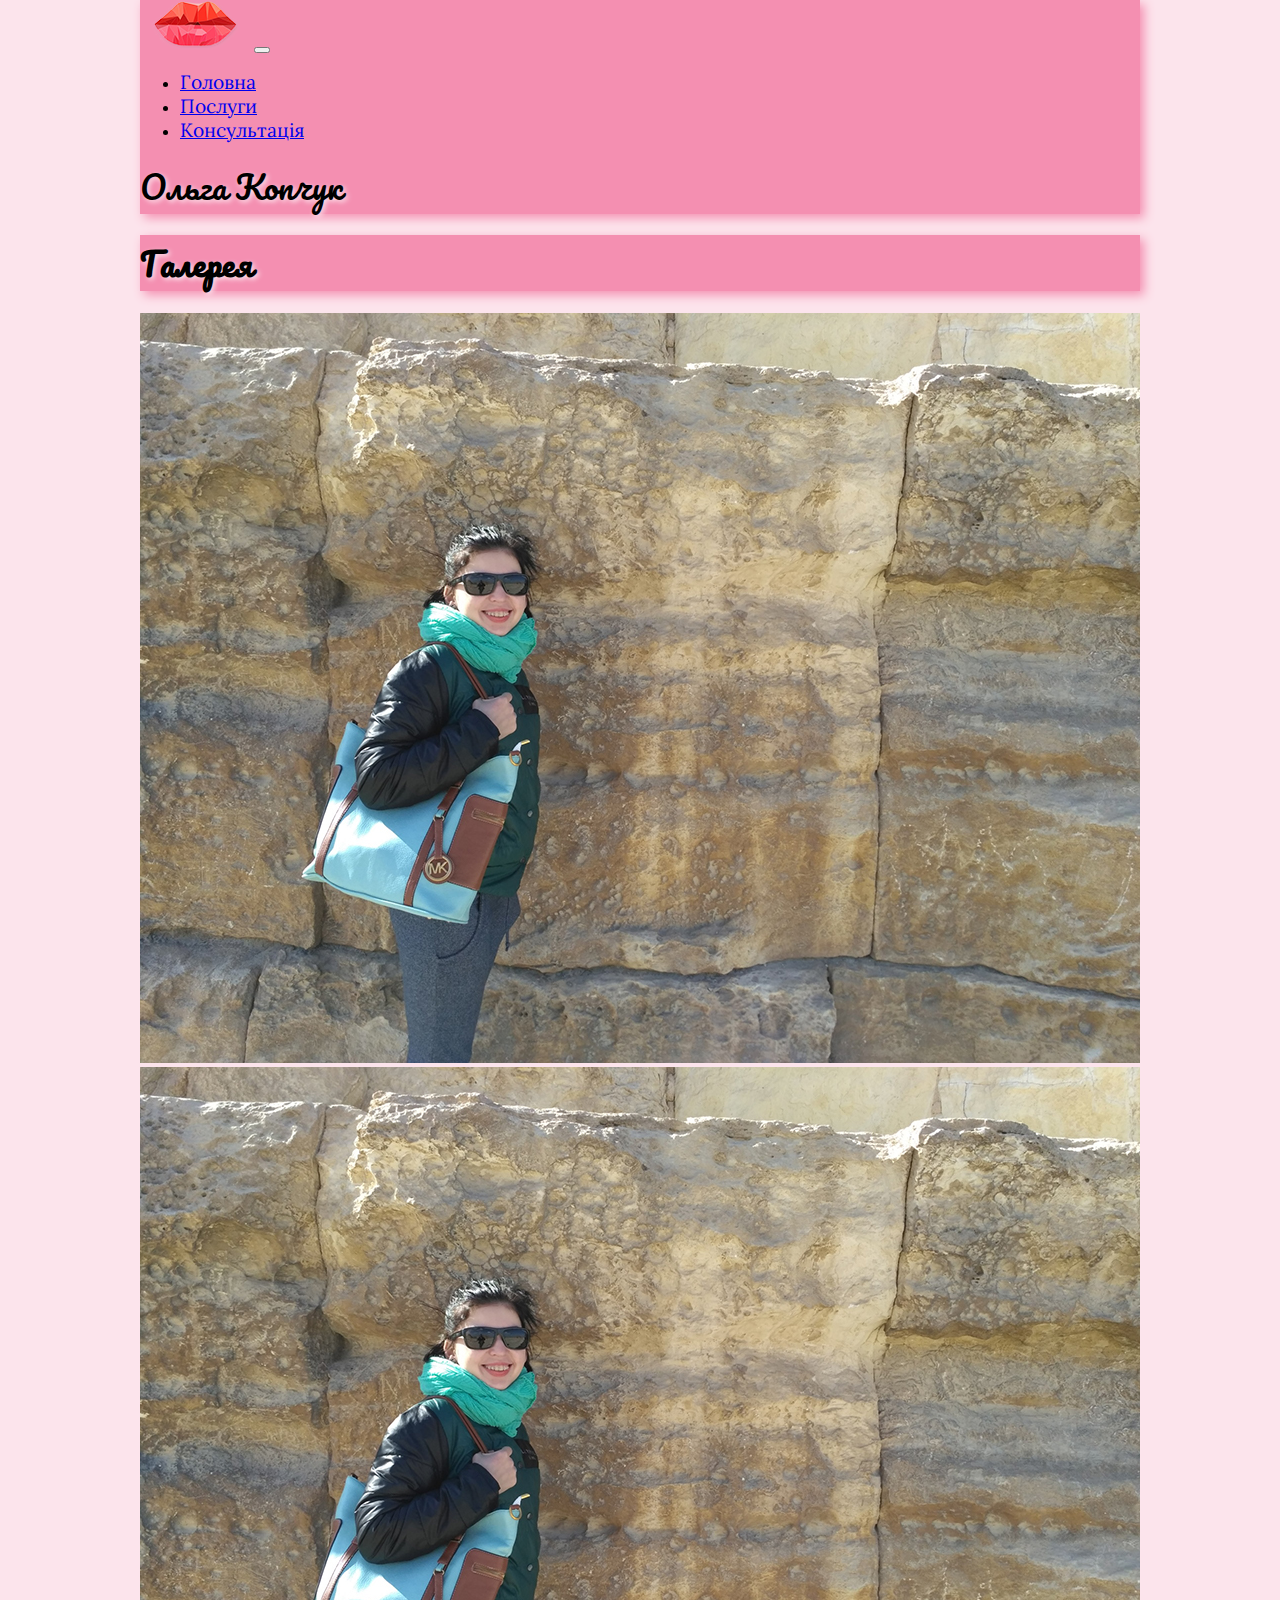
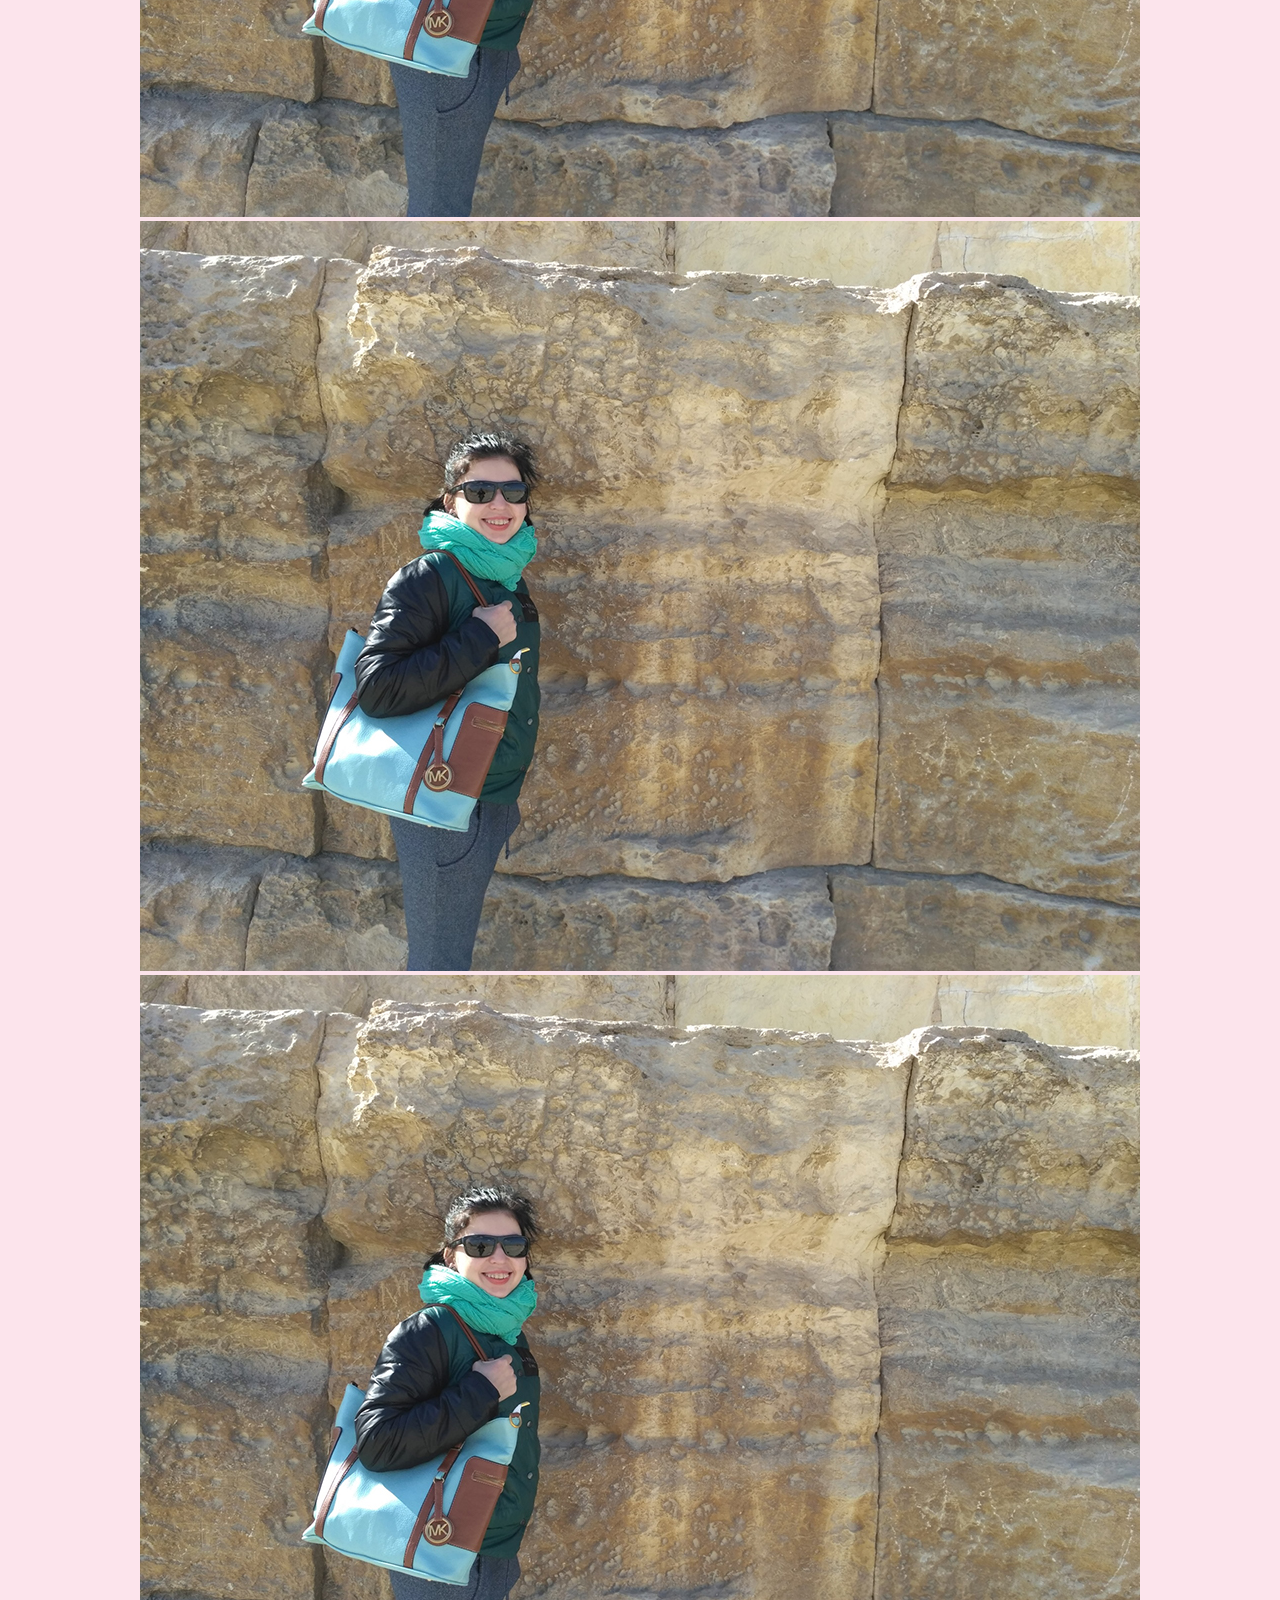
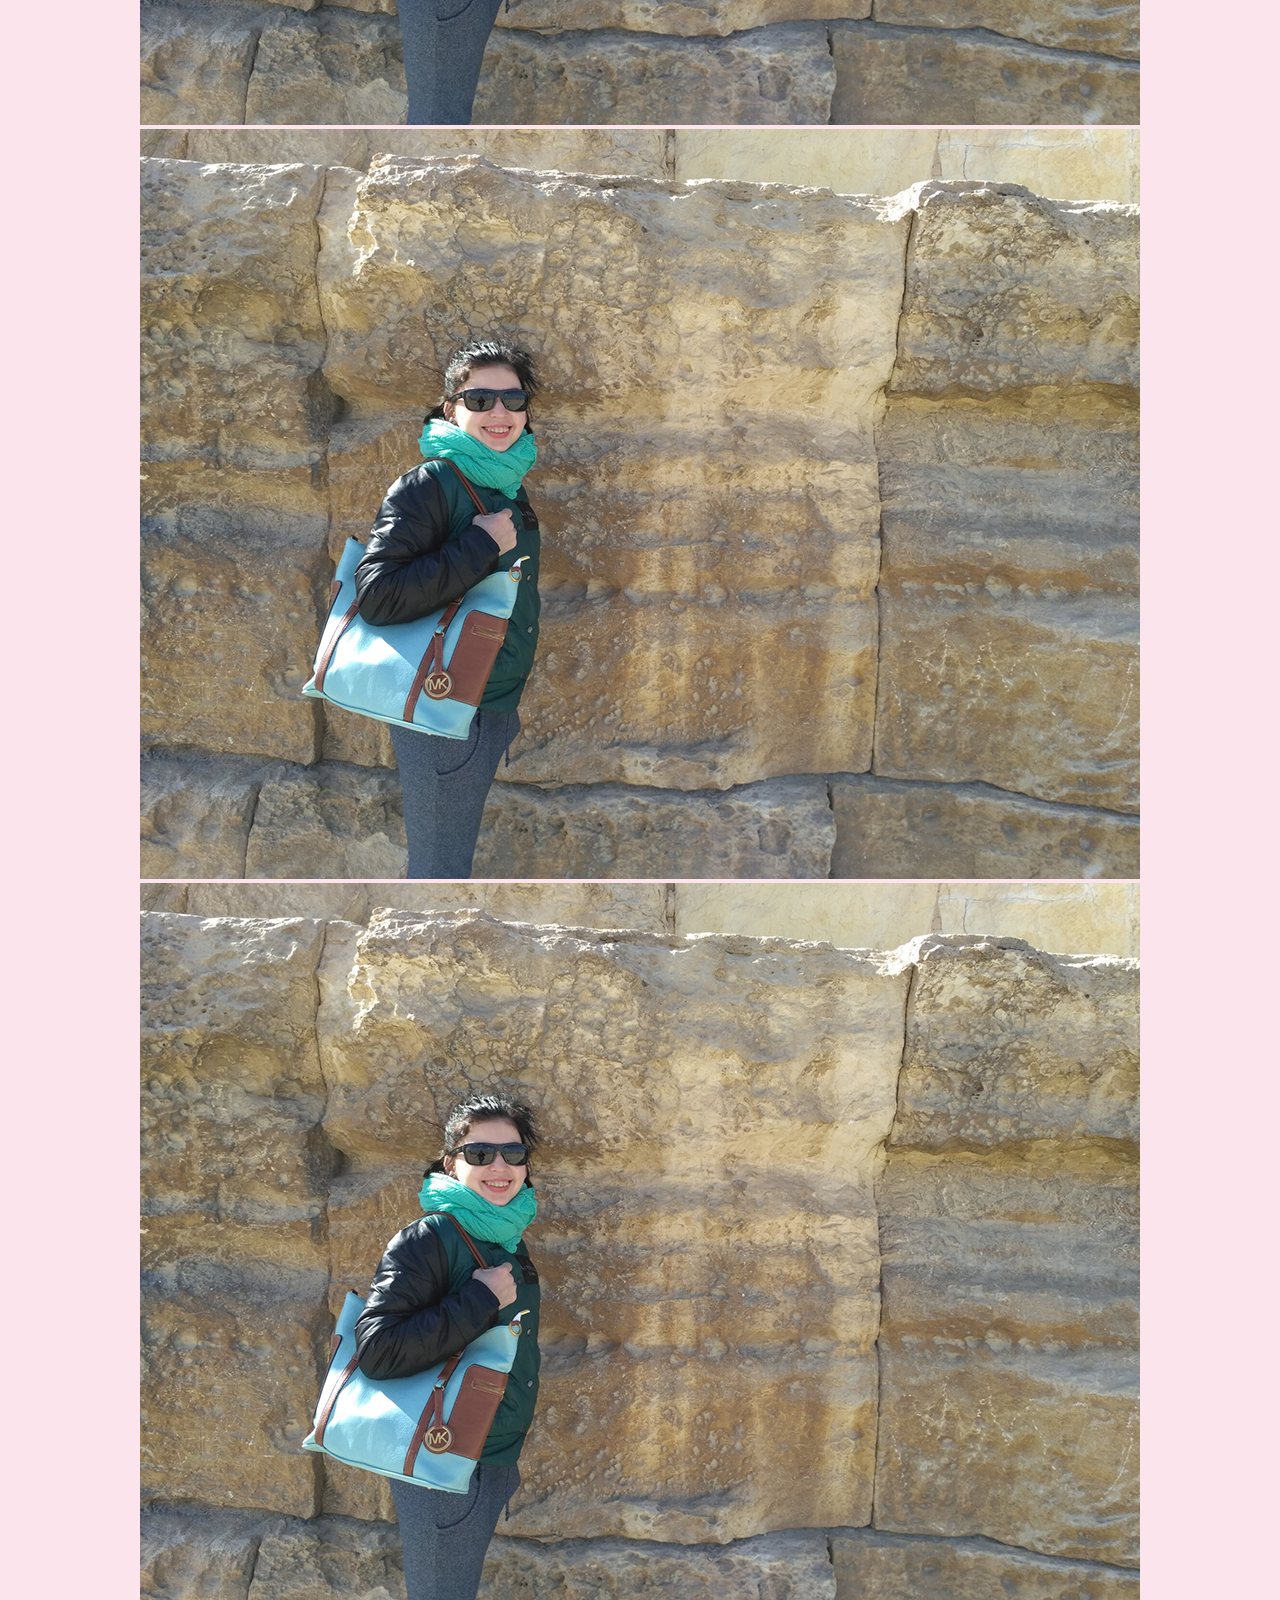
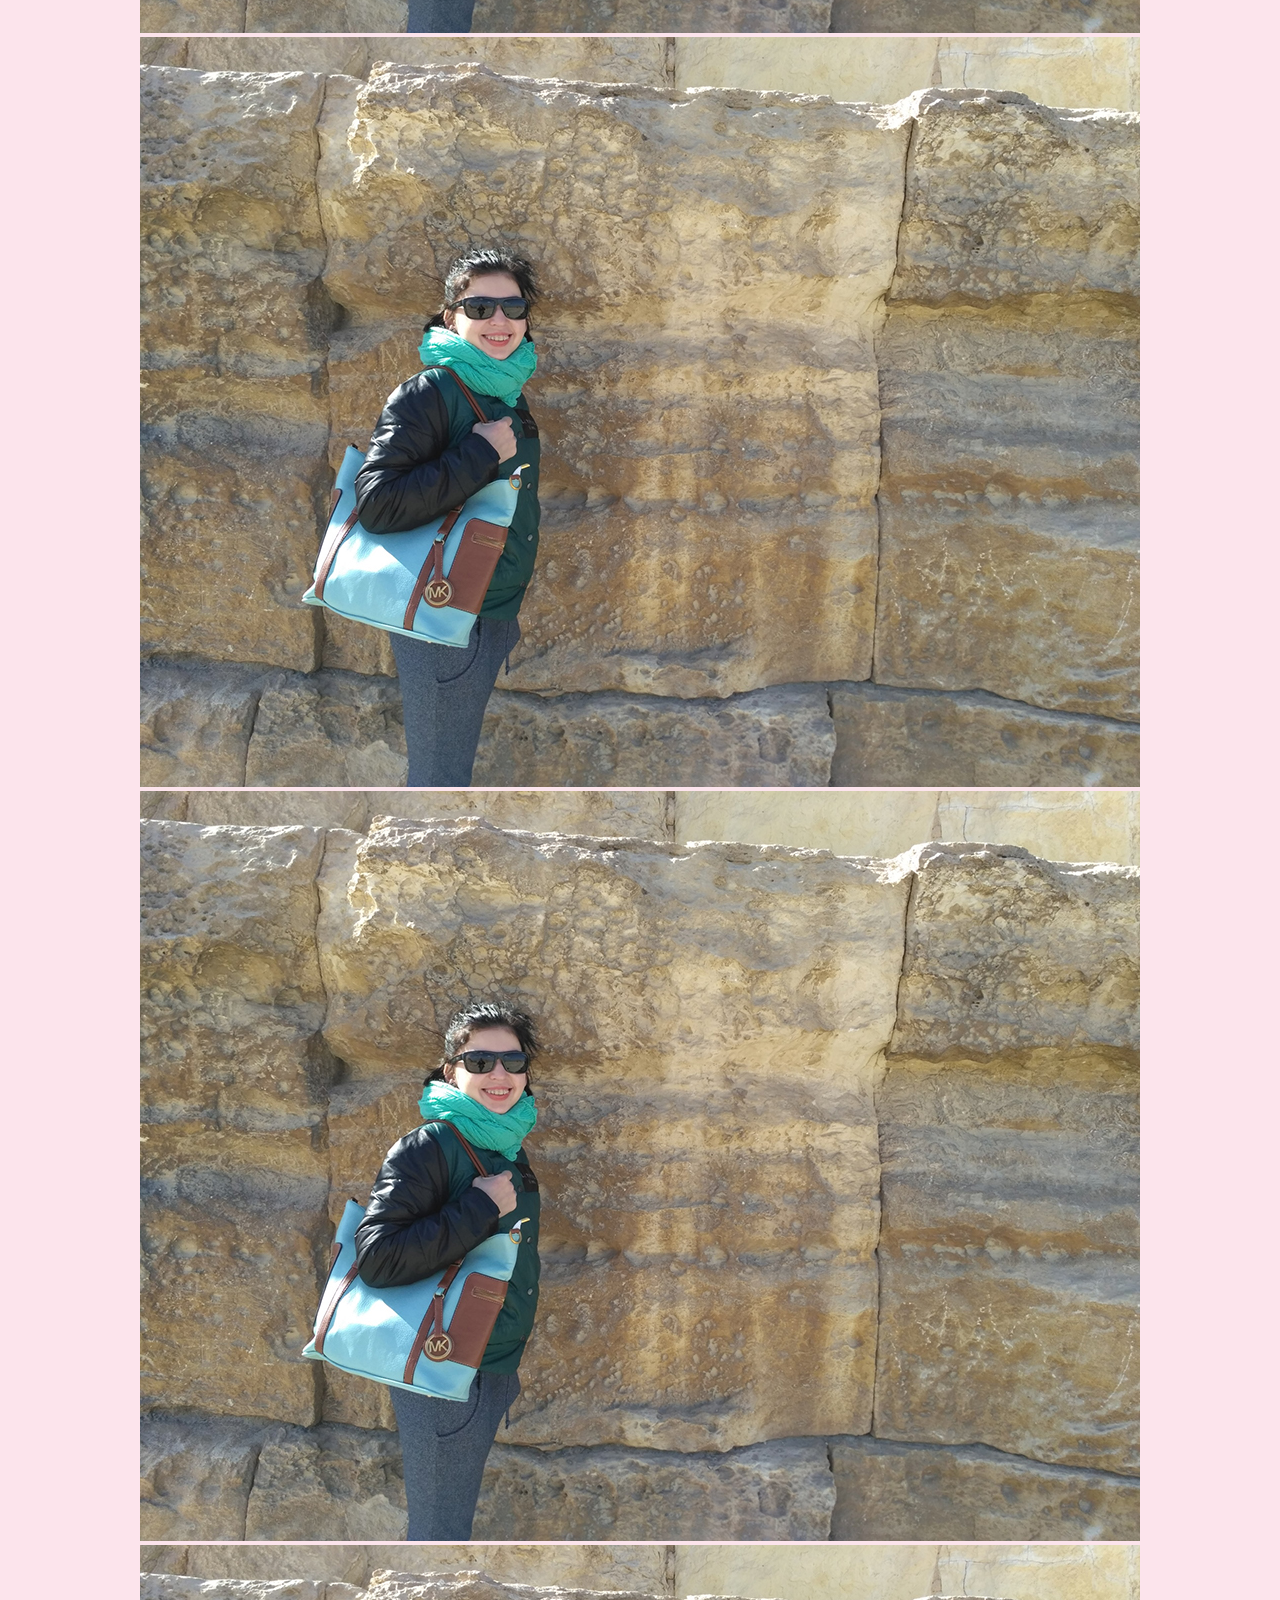
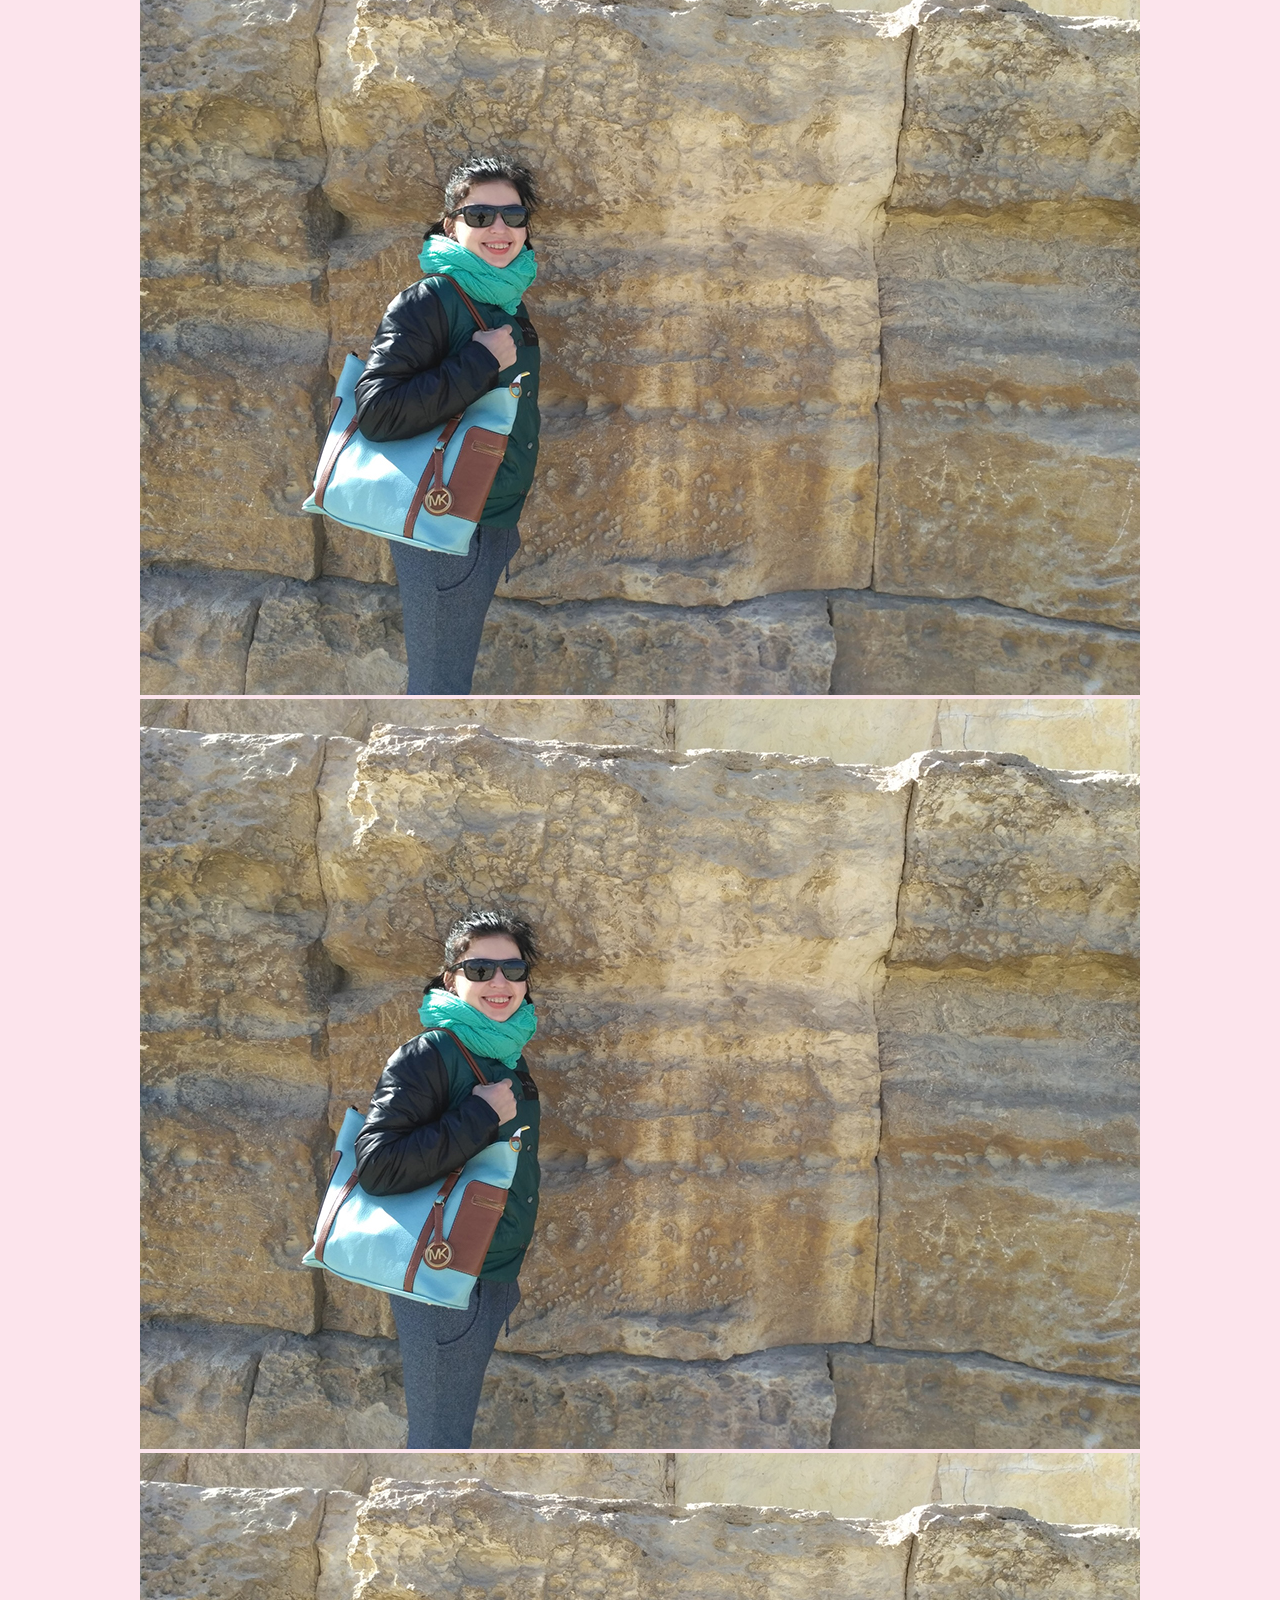
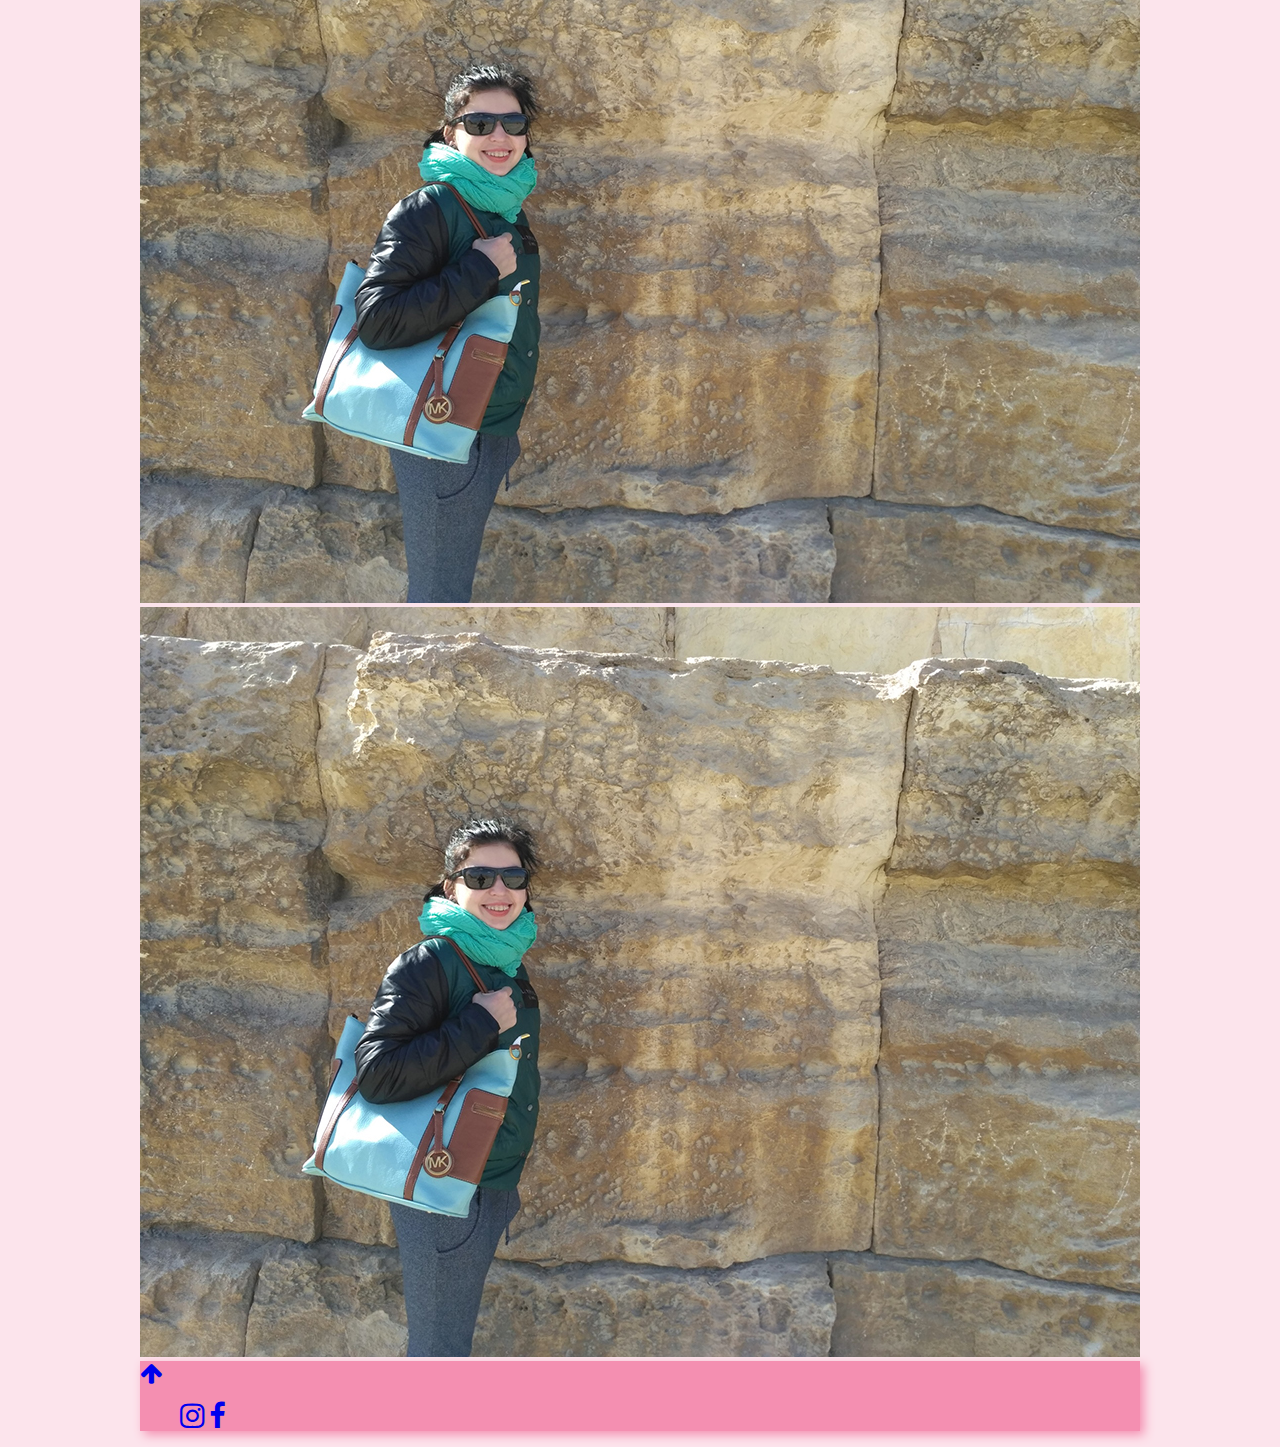
==== gallery.html @ 4ff9dbfe "gallery" ====
<!DOCTYPE html>
<html lang="uk">

<head>
    <meta charset="UTF-8">
    <meta name="viewport" content="width=device-width, initial-scale=1.0">
    <meta http-equiv="X-UA-Compatible" content="ie=edge">
    <link rel="stylesheet" href="font-awesome/css/font-awesome.min.css">
    <link rel="stylesheet" href="https://maxcdn.bootstrapcdn.com/bootstrap/4.0.0-beta.2/css/bootstrap.min.css" integrity="sha384-PsH8R72JQ3SOdhVi3uxftmaW6Vc51MKb0q5P2rRUpPvrszuE4W1povHYgTpBfshb" crossorigin="anonymous">
    <link rel="stylesheet" href="css/index.css" type="text/css" />
    <link rel="stylesheet" href="css/gallery.css" type="text/css" />
    <link href="https://fonts.googleapis.com/css?family=Lora" rel="stylesheet">
    <link href="https://fonts.googleapis.com/css?family=Pacifico" rel="stylesheet">
    <link rel="icon" href="favicon.png" type="image/x-icon">
    <link rel="shortcut icon" href="favicon.png" type="image/x-icon">

    <title>Ольга Копчук</title>
</head>

<body>
    <header class="container mb-4 p-0 ">
        <nav class="navbar navbar-expand-lg navbar-light  mx-1 bg-color rounded-bottom">
            <a class="navbar-brand" href="#"><img src="img/lips.png" alt="logo-lips"></a>
            <button class="navbar-toggler" type="button" data-toggle="collapse" data-target="#navbarText" aria-controls="navbarText" aria-expanded="false" aria-label="Toggle navigation">
    <span class="navbar-toggler-icon"></span>
  </button>
            <div class="collapse navbar-collapse" id="navbarText">
                <ul class="navbar-nav mr-auto">
                    <li class="nav-item">
                        <a class="nav-link" href="index.html">Голoвна<span class="sr-only">(current)</span></a>
                    </li>
                    <li class="nav-item">
                        <a class="nav-link" href="http://www.laserhouse.com.ua/lviv_pricenew">Послуги</a>
                    </li>
                    <li class="nav-item">
                        <a class="nav-link" href="index.html#form">Консультація</a>
                    </li>
                </ul>
                <span class="navbar-text">
     Ольга Копчук
    </span>
            </div>
        </nav>
    </header>

    
    <main class="container">

      <h1 class=" bg-color rounded d-block my-4 text-center  navbar-text">Галерея</h1>

      <div class="row text-center text-lg-left">

        <div class="col-lg-3 col-md-4 col-xs-6 bigger">
          <a href="#" class="d-block mb-4 h-100">
            <img class="img-fluid img-thumbnail" src="img/stone.jpg" alt="">
          </a>
        </div>
        <div class="col-lg-3 col-md-4 col-xs-6 bigger">
          <a href="#" class="d-block mb-4 h-100 ">
            <img class="img-fluid img-thumbnail" src="img/stone.jpg" alt="">
          </a>
        </div>
        <div class="col-lg-3 col-md-4 col-xs-6 bigger">
          <a href="#" class="d-block mb-4 h-100">
            <img class="img-fluid img-thumbnail" src="img/stone.jpg" alt="">
          </a>
        </div>
        <div class="col-lg-3 col-md-4 col-xs-6 bigger">
          <a href="#" class="d-block mb-4 h-100">
            <img class="img-fluid img-thumbnail" src="img/stone.jpg" alt="">
          </a>
        </div>
        <div class="col-lg-3 col-md-4 col-xs-6 bigger">
          <a href="#" class="d-block mb-4 h-100">
            <img class="img-fluid img-thumbnail" src="img/stone.jpg" alt="">
          </a>
        </div>
        <div class="col-lg-3 col-md-4 col-xs-6 bigger">
          <a href="#" class="d-block mb-4 h-100">
            <img class="img-fluid img-thumbnail" src="img/stone.jpg" alt="">
          </a>
        </div>
        <div class="col-lg-3 col-md-4 col-xs-6 bigger">
          <a href="#" class="d-block mb-4 h-100">
            <img class="img-fluid img-thumbnail" src="img/stone.jpg" alt="">
          </a>
        </div>
        <div class="col-lg-3 col-md-4 col-xs-6 bigger">
          <a href="#" class="d-block mb-4 h-100">
            <img class="img-fluid img-thumbnail" src="img/stone.jpg" alt="">
          </a>
        </div>
        <div class="col-lg-3 col-md-4 col-xs-6 bigger">
          <a href="#" class="d-block mb-4 h-100">
            <img class="img-fluid img-thumbnail" src="img/stone.jpg" alt="">
          </a>
        </div>
        <div class="col-lg-3 col-md-4 col-xs-6 bigger">
          <a href="#" class="d-block mb-4 h-100">
            <img class="img-fluid img-thumbnail" src="img/stone.jpg" alt="">
          </a>
        </div>
        <div class="col-lg-3 col-md-4 col-xs-6 bigger">
          <a href="#" class="d-block mb-4 h-100">
            <img class="img-fluid img-thumbnail" src="img/stone.jpg" alt="">
          </a>
        </div>
        <div class="col-lg-3 col-md-4 col-xs-6 bigger">
          <a href="#" class="d-block mb-4 h-100">
            <img class="img-fluid img-thumbnail" src="img/stone.jpg" alt="">
          </a>
        </div>
      </div>

    </main>
    

    <!--Дно-->
    <footer class="container mt-4 p-0">
        <nav class=" mx-1 navbar navbar-expand-lg navbar-light bg-color d-flex justify-content-between align-items-center rounded-top">
            <div class="ddddd">
                <a class="navbar-brand" href="#"><i class="fa fa-arrow-up" aria-hidden="true"></i></a>
            </div>
            <div class="navbar-nav ddddd">
                <ul class=" d-inline">
                    <li class="nav-item">
                        <a class="nav-link" href="https://publicsta.com/p/oliakopchuk/1082922307/"><i class="fa fa-instagram" aria-hidden="true"></i></a>
                    </li>
                    <li class="nav-item ">
                        <a class="nav-link" href="https://www.facebook.com/search/top/?q=%D0%BA%D0%BE%D0%BF%D1%87%D1%83%D0%BA"><i class="fa fa-facebook" aria-hidden="true"></i></a>
                    </li>
                </ul>
            </div>
        </nav>
    </footer>

    <script src="https://code.jquery.com/jquery-3.2.1.min.js" integrity="sha256-hwg4gsxgFZhOsEEamdOYGBf13FyQuiTwlAQgxVSNgt4=" crossorigin="anonymous"></script>
    <script src="js/contact-form.js"></script>
    <script src="https://cdnjs.cloudflare.com/ajax/libs/popper.js/1.12.3/umd/popper.min.js" integrity="sha384-vFJXuSJphROIrBnz7yo7oB41mKfc8JzQZiCq4NCceLEaO4IHwicKwpJf9c9IpFgh" crossorigin="anonymous"></script>
    <script src="https://maxcdn.bootstrapcdn.com/bootstrap/4.0.0-beta.2/js/bootstrap.min.js" integrity="sha384-alpBpkh1PFOepccYVYDB4do5UnbKysX5WZXm3XxPqe5iKTfUKjNkCk9SaVuEZflJ" crossorigin="anonymous"></script>
</body>

</html>
---- css/index.css ----
html,
body {
    max-width: 1000px;
    margin:0 auto;
    font-family: 'Lora', serif;
    background-color: #fce4ec;
}

.navbar-text {
    font-family: 'Pacifico', cursive;
    text-shadow: 2px 2px 5px #fce4ec;
    font-size: 2em;

}

.navbar-light .navbar-nav .nav-link {
    font-size: 1.2em;
}

.bg-color {
    background-color: #f48fb1;
    box-shadow: 4px 4px 10px #f48fb1;
}
.card{
    width: 18rem;
}

.align-grafik {
    text-align: center;
}


.fa {
    font-size: 1.5em;

}

.margin {
    margin-top: 40px;
}

.btn-primary {
    background-color: #d81b60;
    border-color: #880e4f;
}

.btn-primary:hover {
    background-color: #e91e63;
    border-color: #e91e63;
}

.btn-primary:focus {
    background-color: #b0120a;
    border-color: #b0120a;
    box-shadow: 4px 4px 10px #b0120a;
}

.btn-primary:not([disabled]):not(.disabled).active,
.btn-primary:not([disabled]):not(.disabled):active,
.show>.btn-primary.dropdown-toggle {
    background-color: #b0120a;
    border-color: #b0120a;
    box-shadow: 4px 4px 2px #b0120a;
}

.table-dark {
    color: black;
    background-color: #f48fb1;
    height: 20%;
}

.table-dark td,
.table-dark th {
    border-bottom: 1px solid white;
    
}

.table-dark thead th {
    border-bottom: 1px solid white;
    border-top: none;
}
.close{
    display:none;
}
#error-dialog-close{
    color: red;
    text-shadow: 12px 12px 10px pink;
}
#thank-dialog-close{
    color:green;
    text-shadow: 12px 12px 10px pink;}

.ddddd li{
    display: inline-block;
    margin:0 auto;
}
---- css/gallery.css ----
.bigger:active{
    min-width: 50rem;
    min-height: 50rem;
    z-index: 213123;
    position: absolute;
    transform: translate(10%, -10%);
    
}
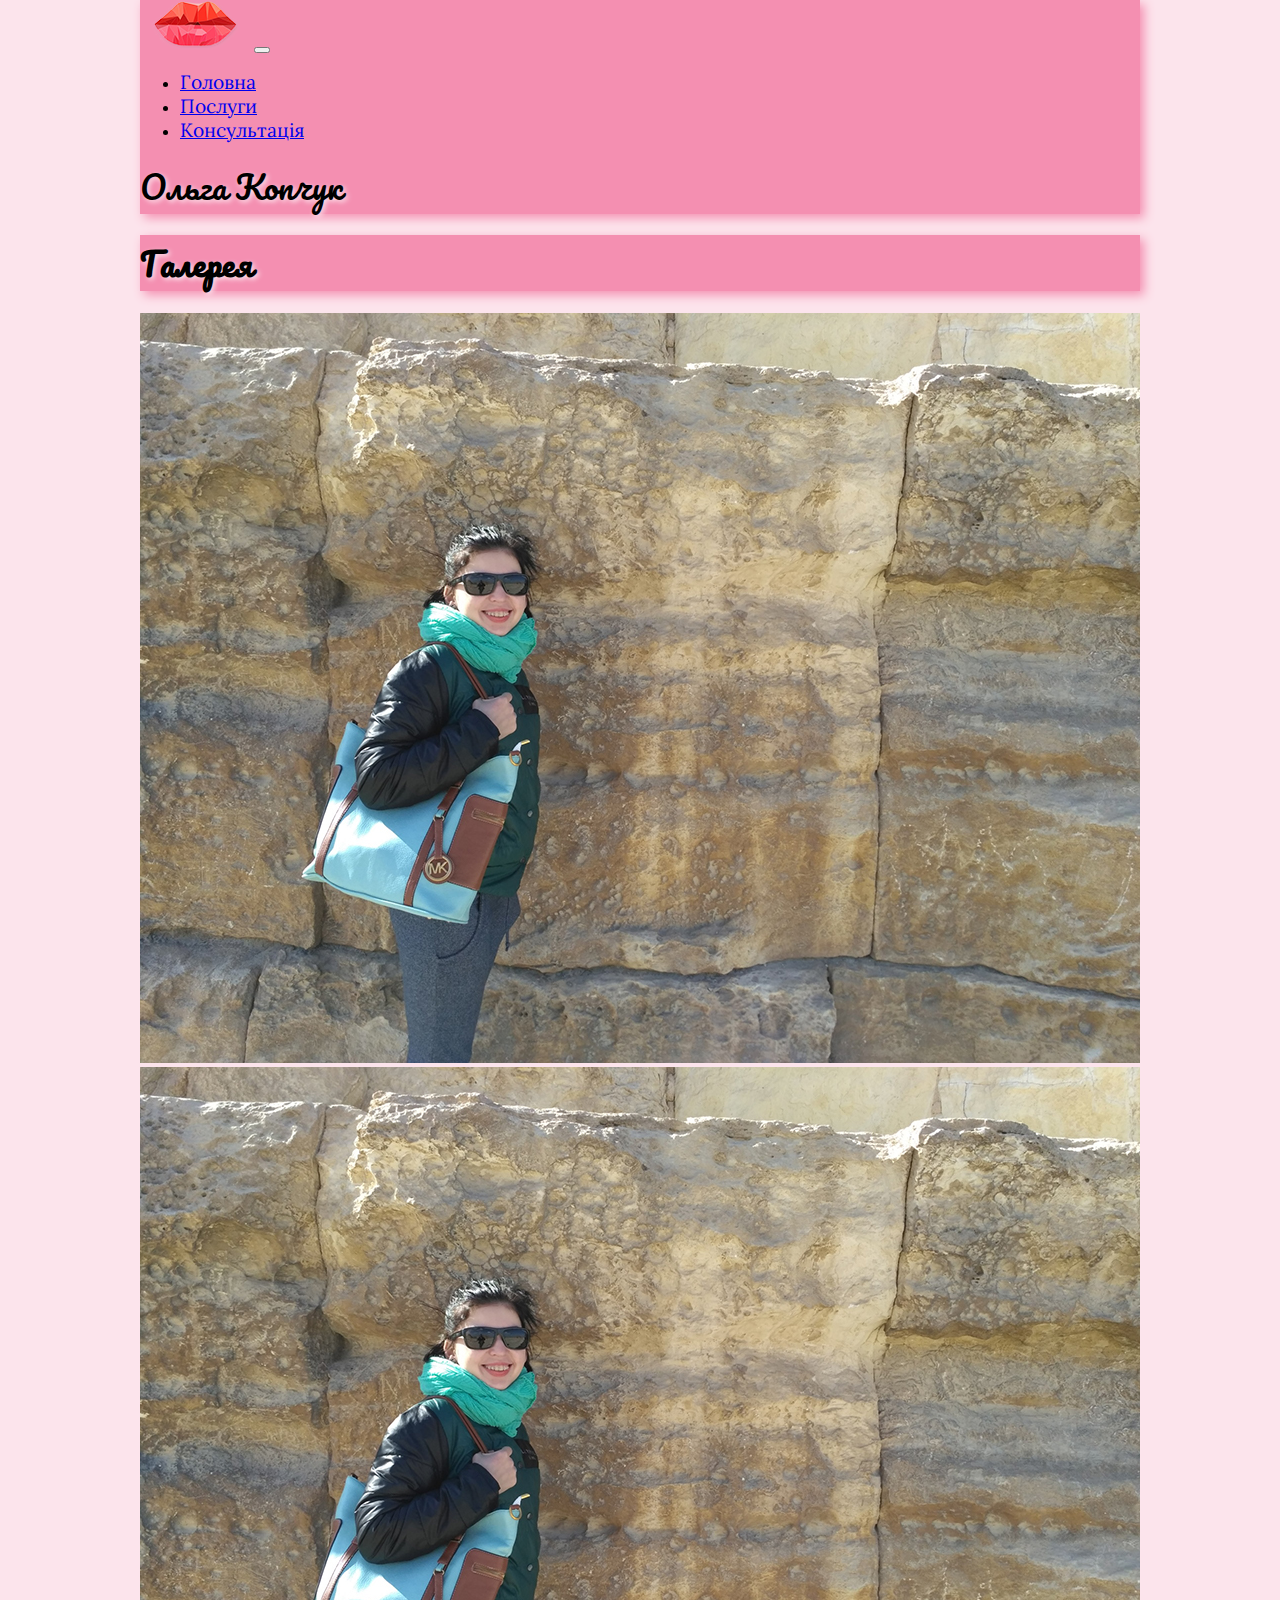
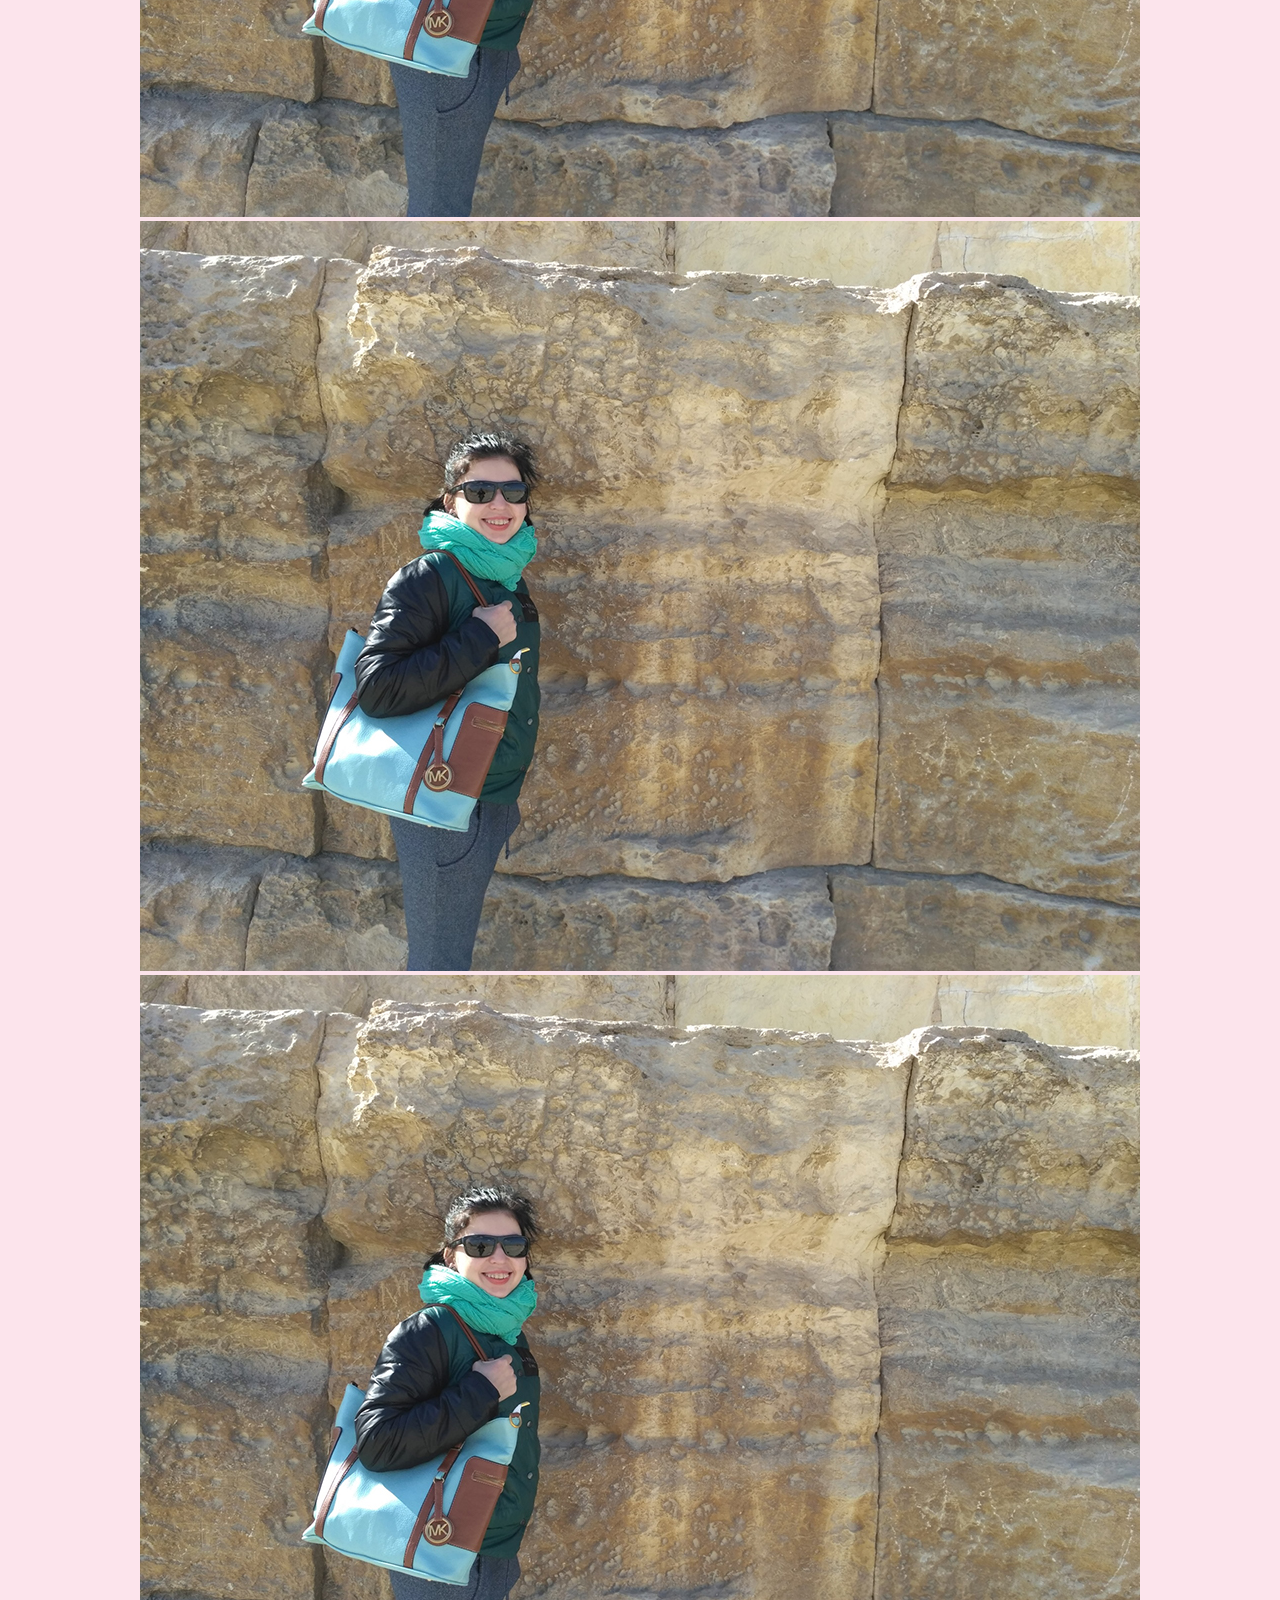
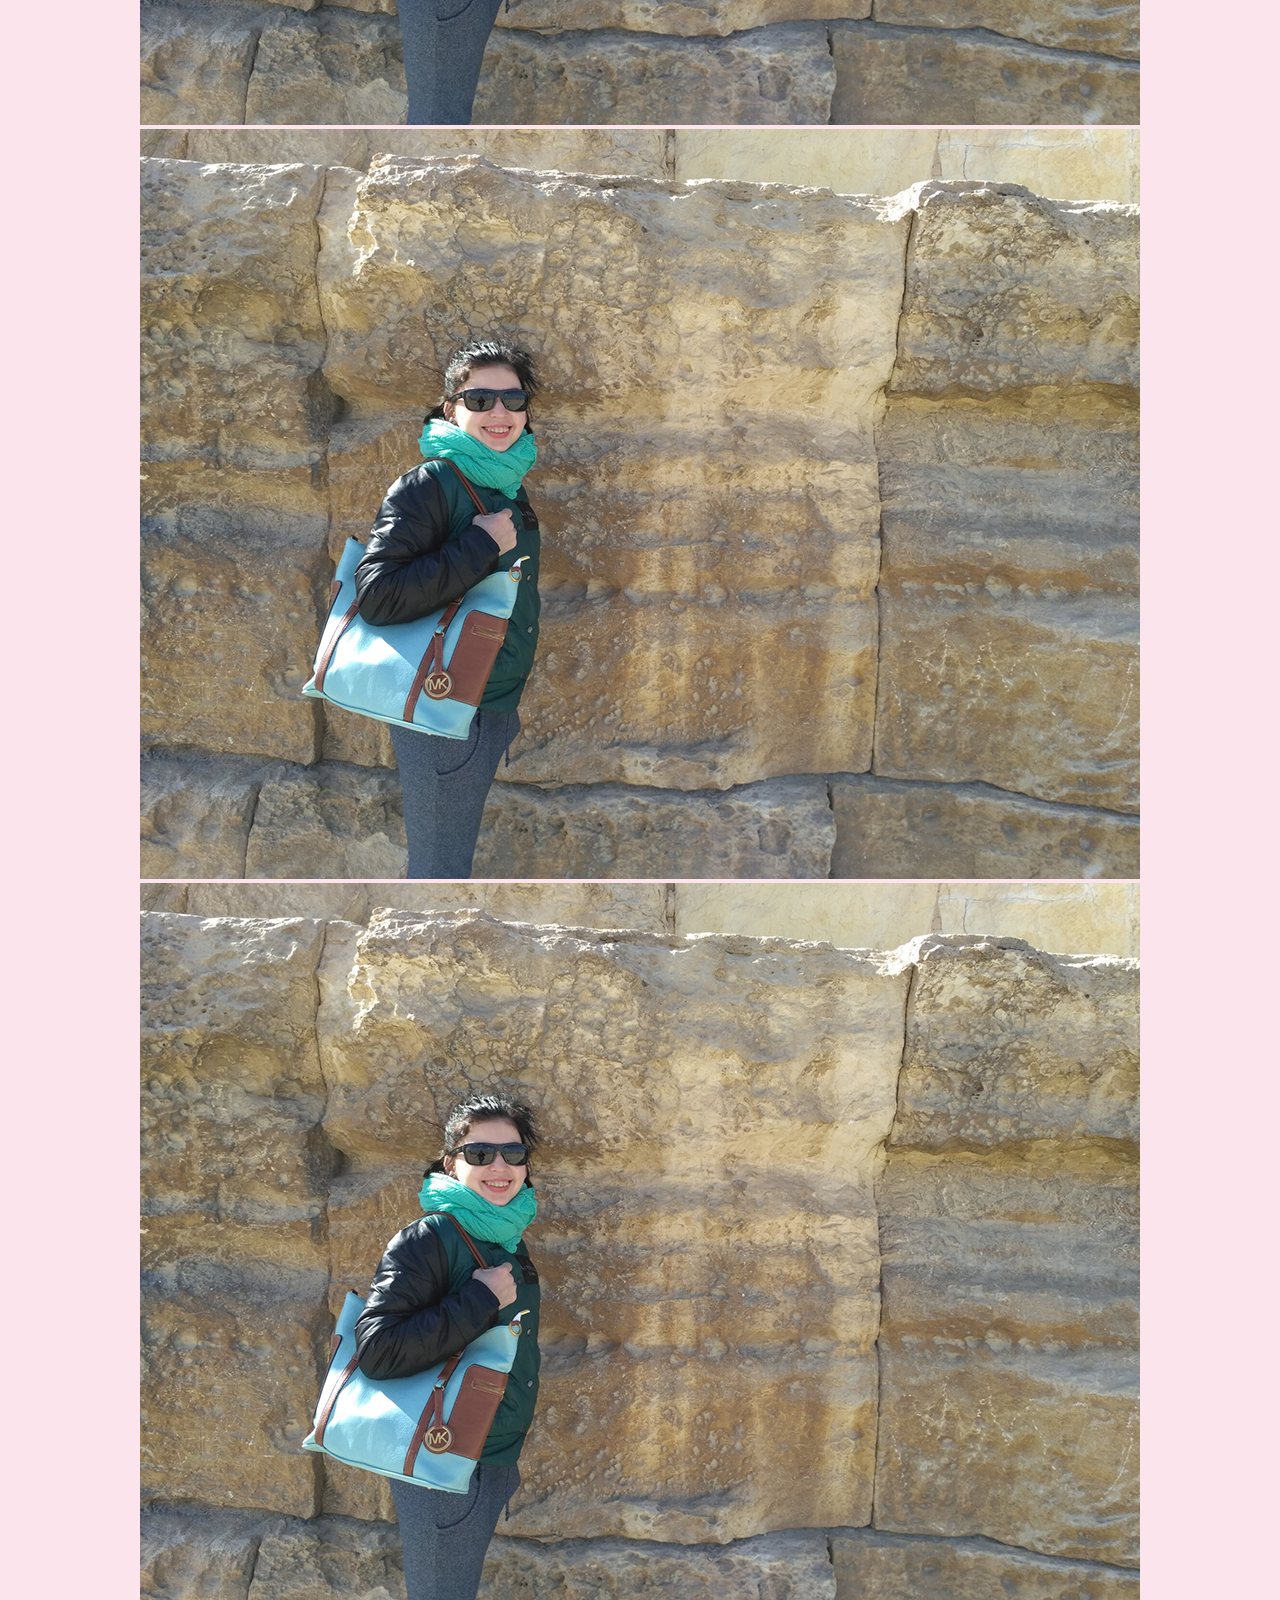
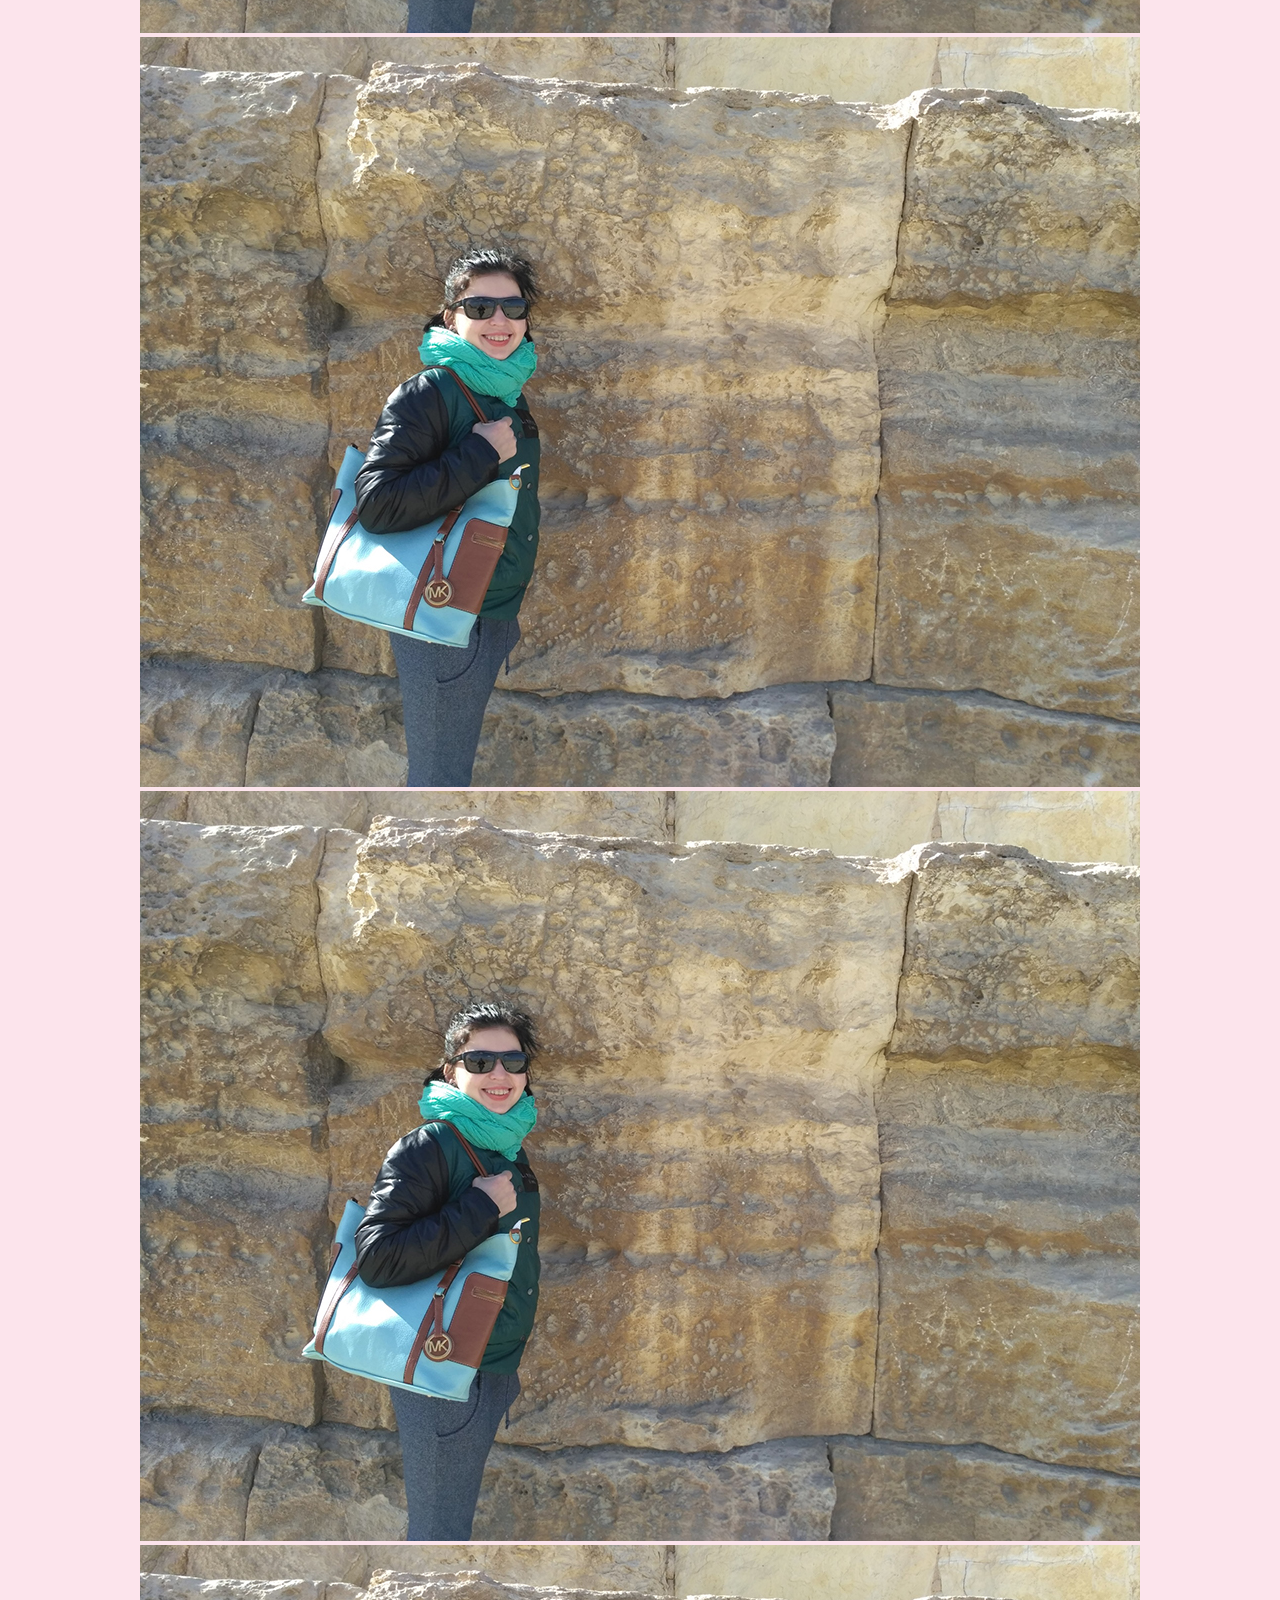
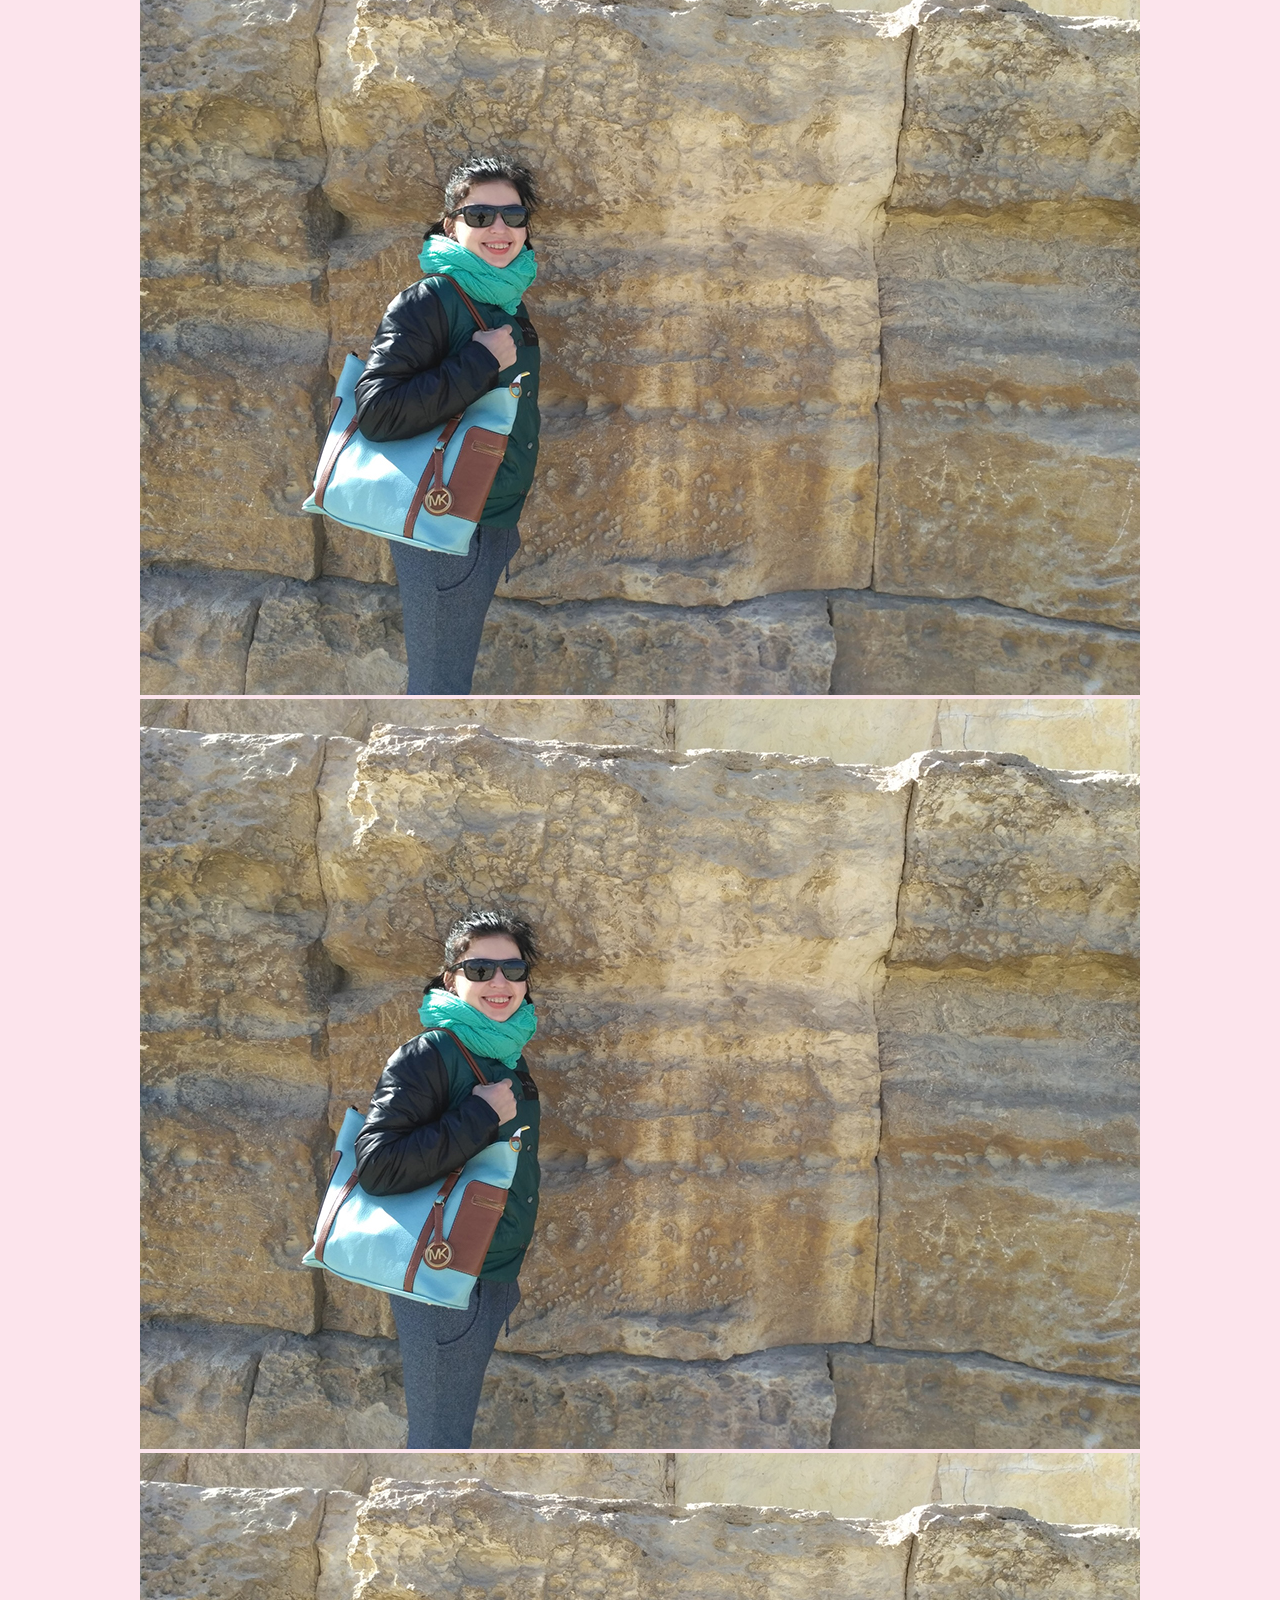
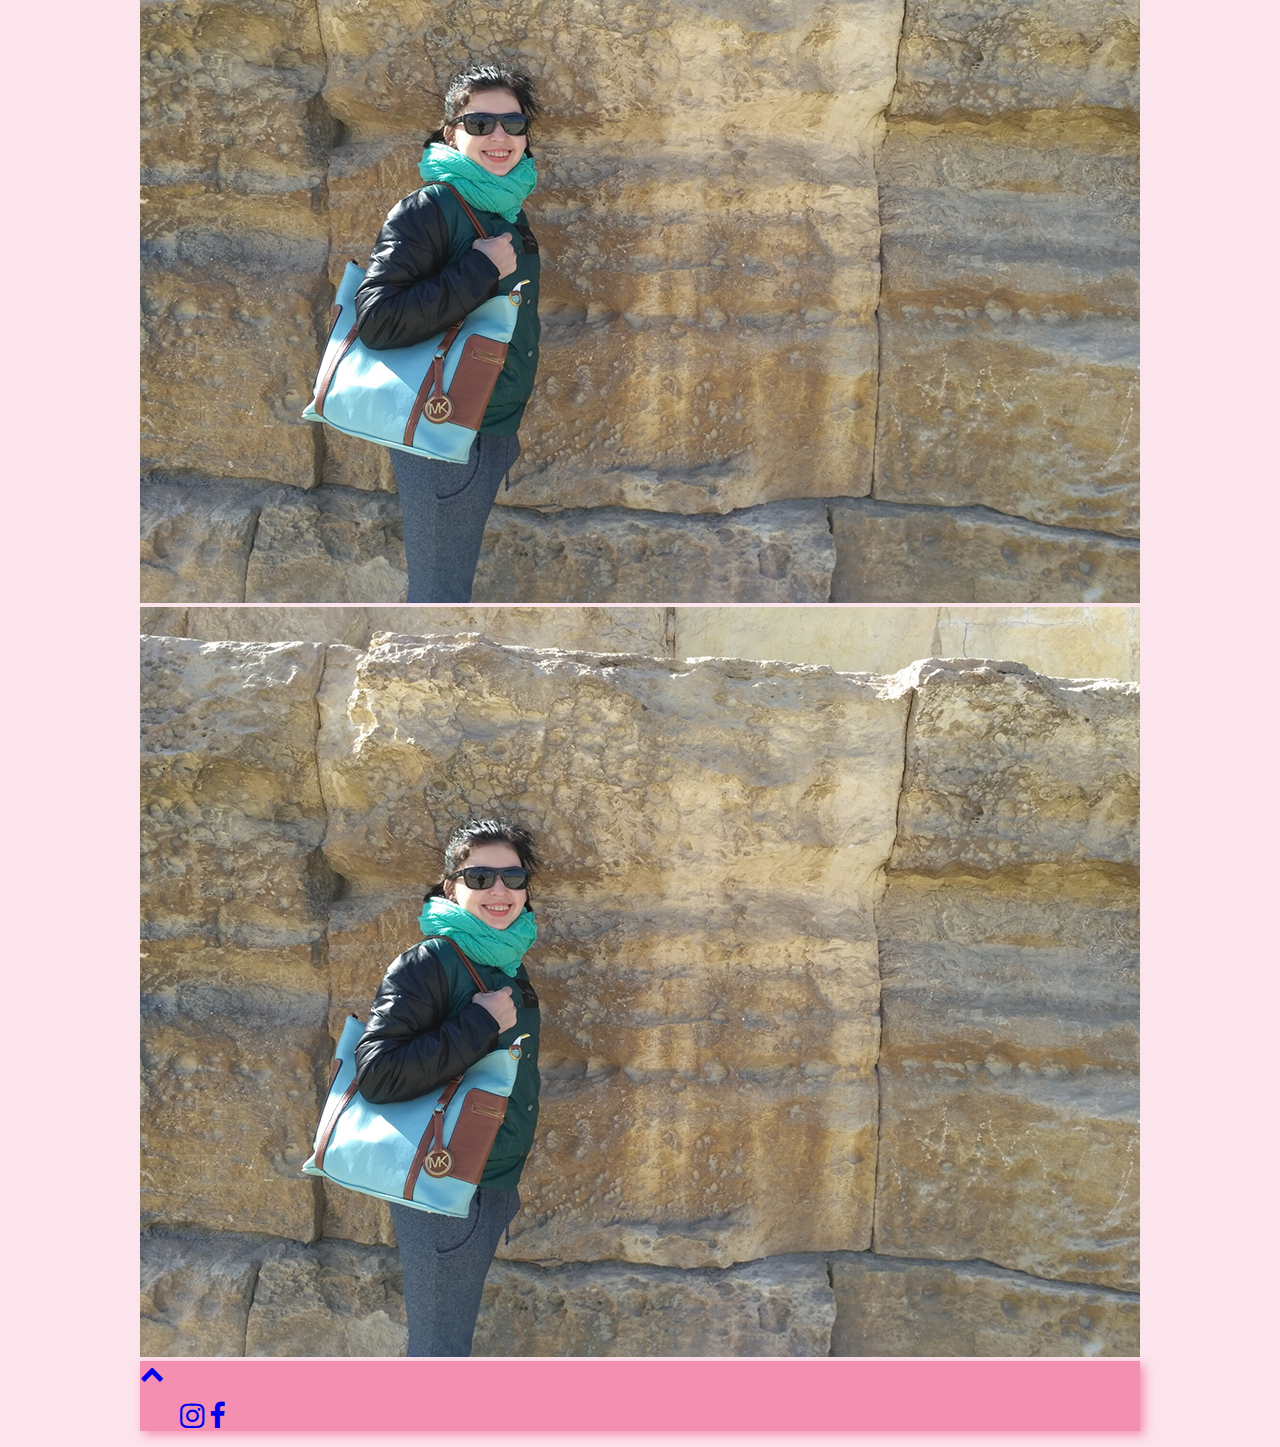
==== commit 67ce26c3: "Initial" ====
--- a/gallery.html
+++ b/gallery.html
@@ -119,7 +119,7 @@
     <footer class="container mt-4 p-0">
         <nav class=" mx-1 navbar navbar-expand-lg navbar-light bg-color d-flex justify-content-between align-items-center rounded-top">
             <div class="ddddd">
-                <a class="navbar-brand" href="#"><i class="fa fa-arrow-up" aria-hidden="true"></i></a>
+                <a class="navbar-brand" href="#"><i class="fa fa-chevron-up" aria-hidden="true"></i></i></a>
             </div>
             <div class="navbar-nav ddddd">
                 <ul class=" d-inline">
--- a/css/index.css
+++ b/css/index.css
@@ -93,4 +93,9 @@
 .ddddd li{
     display: inline-block;
     margin:0 auto;
+}
+
+#textb{
+    font-size: 2rem;
+    
 }--- a/css/gallery.css
+++ b/css/gallery.css
@@ -5,4 +5,4 @@
     position: absolute;
     transform: translate(10%, -10%);
     
-}+}
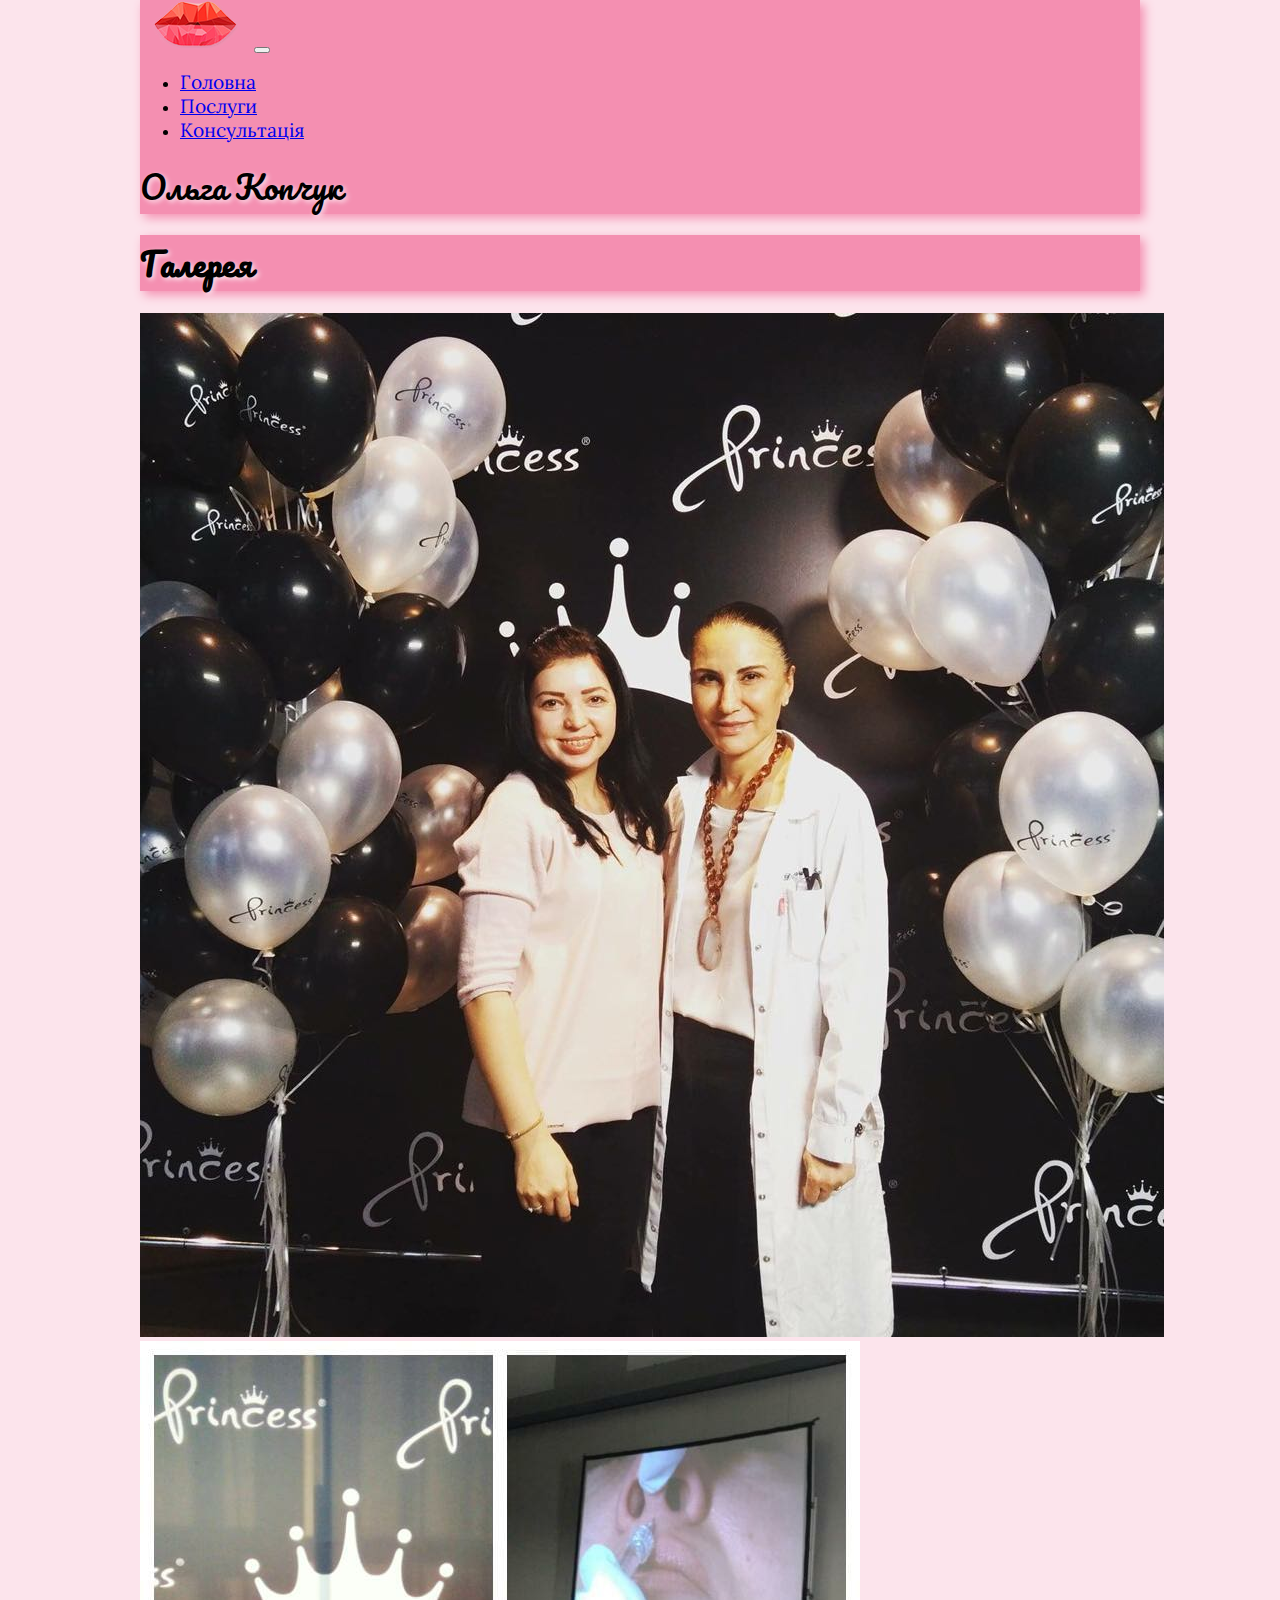
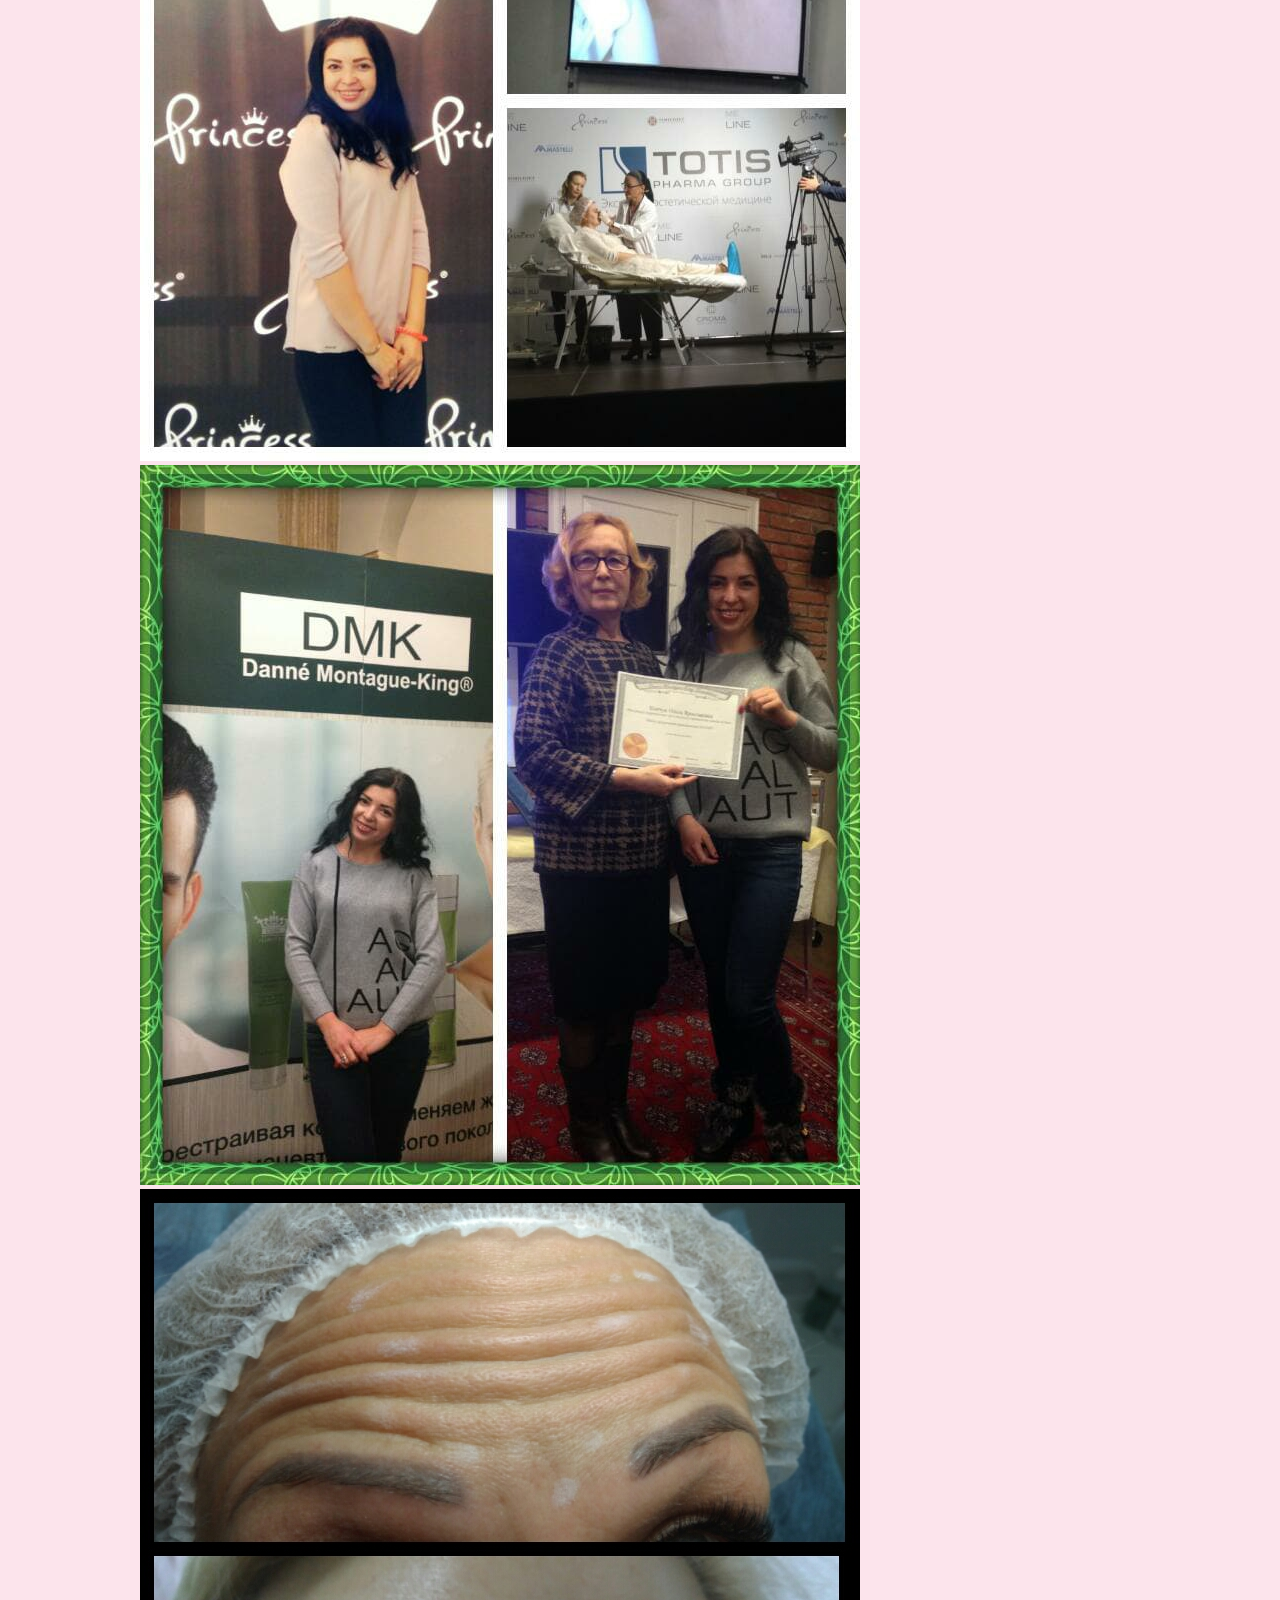
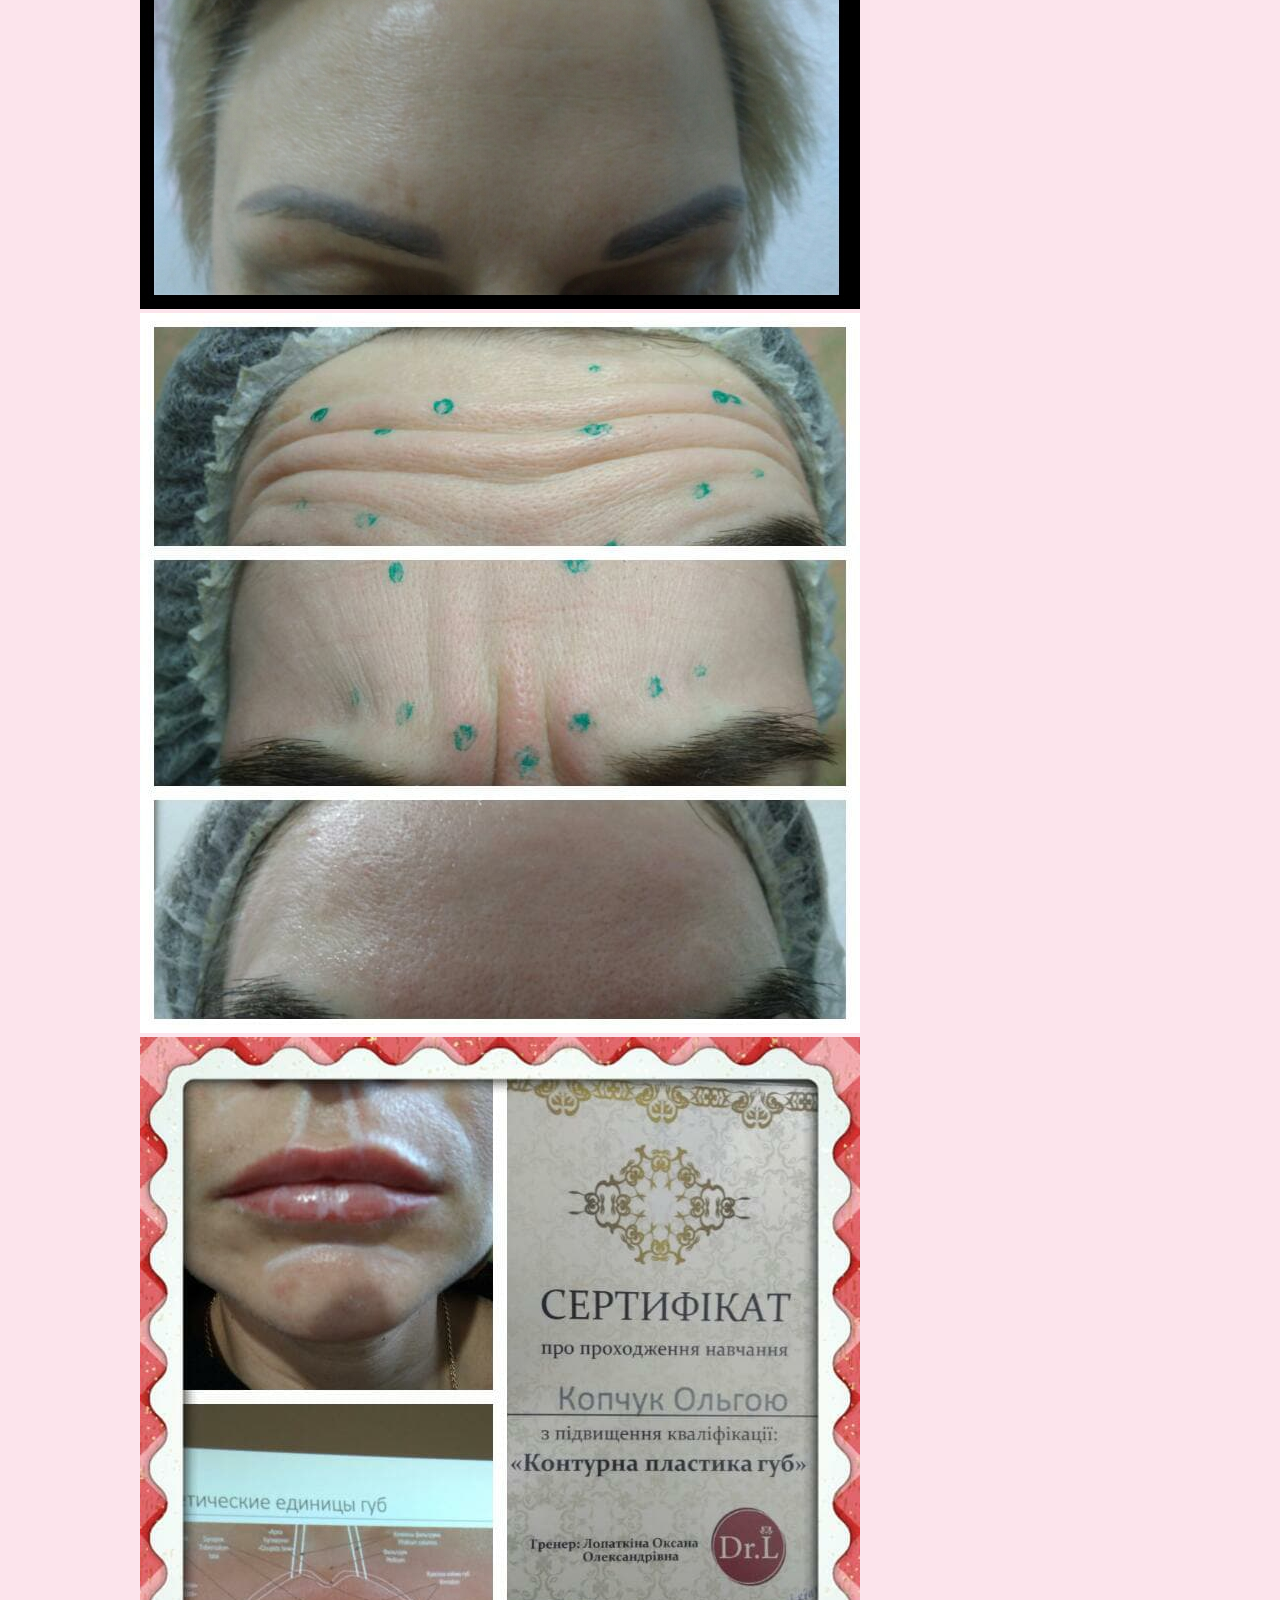
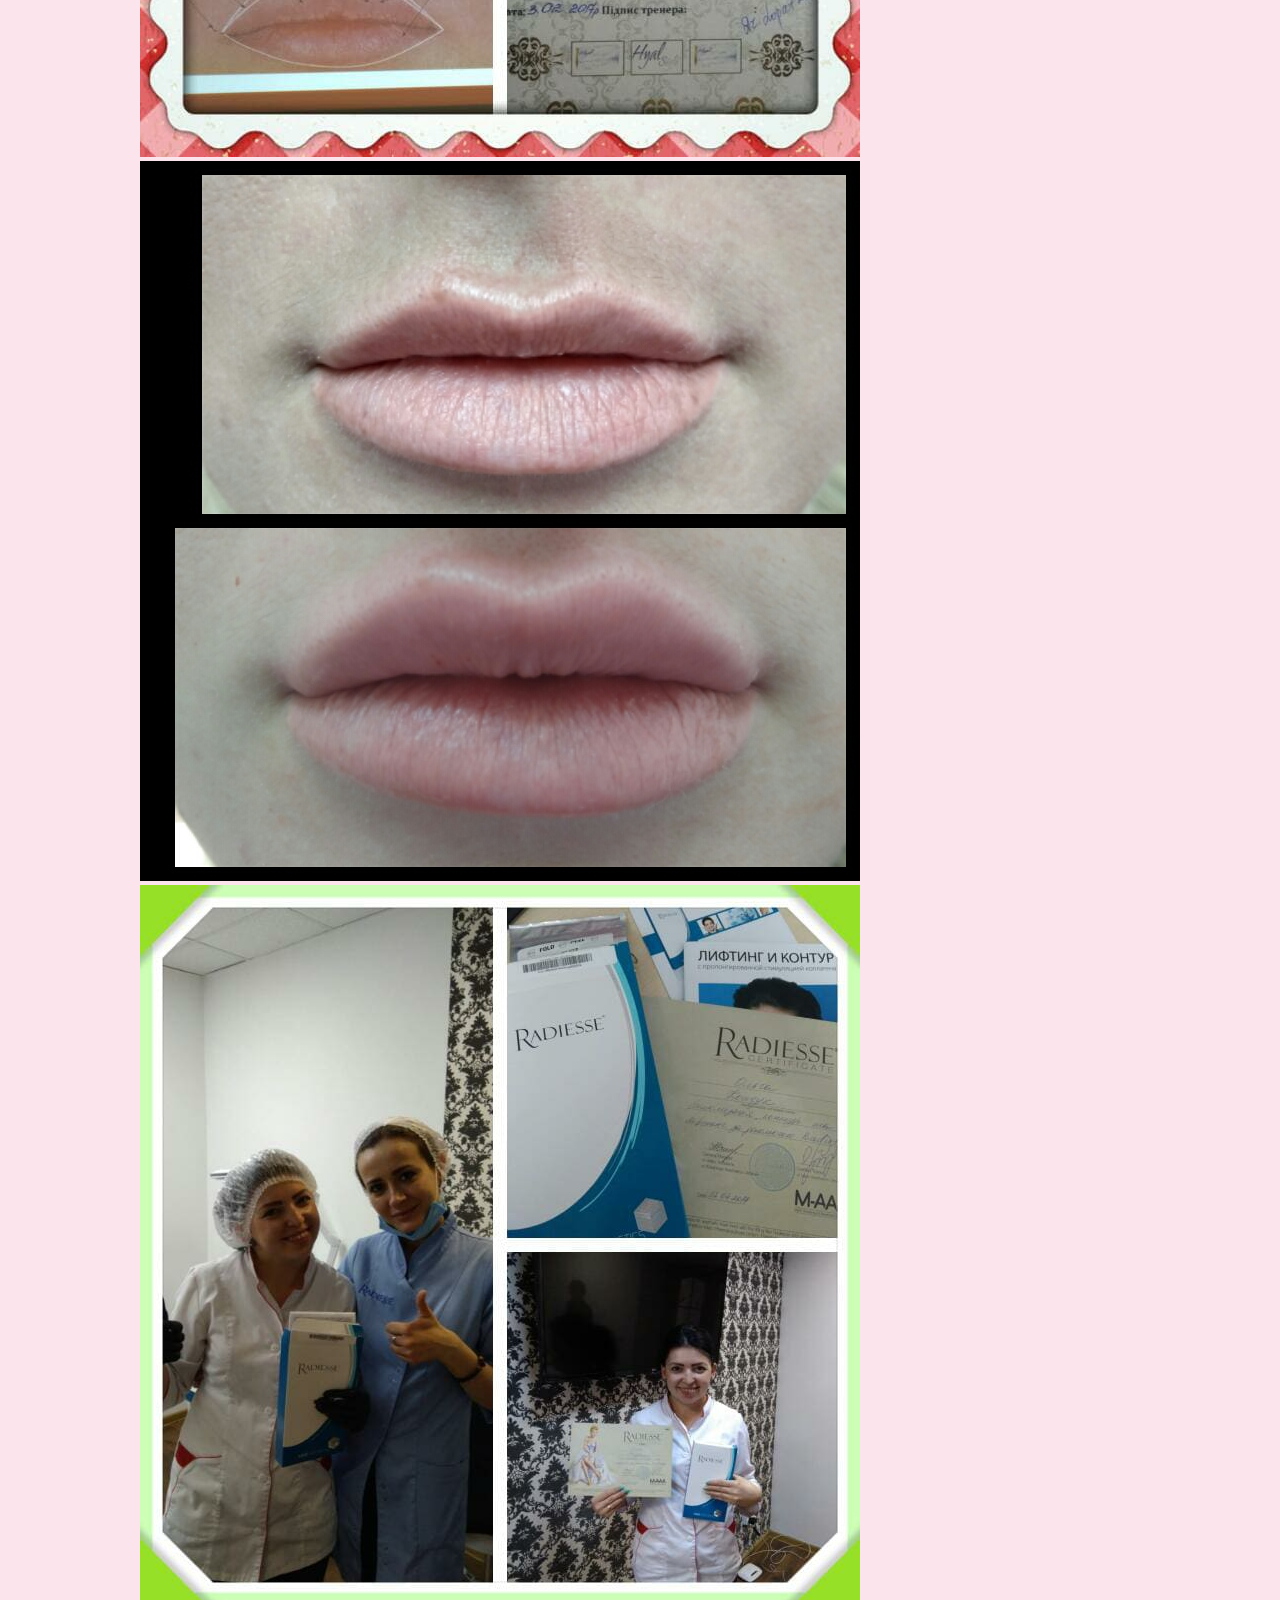
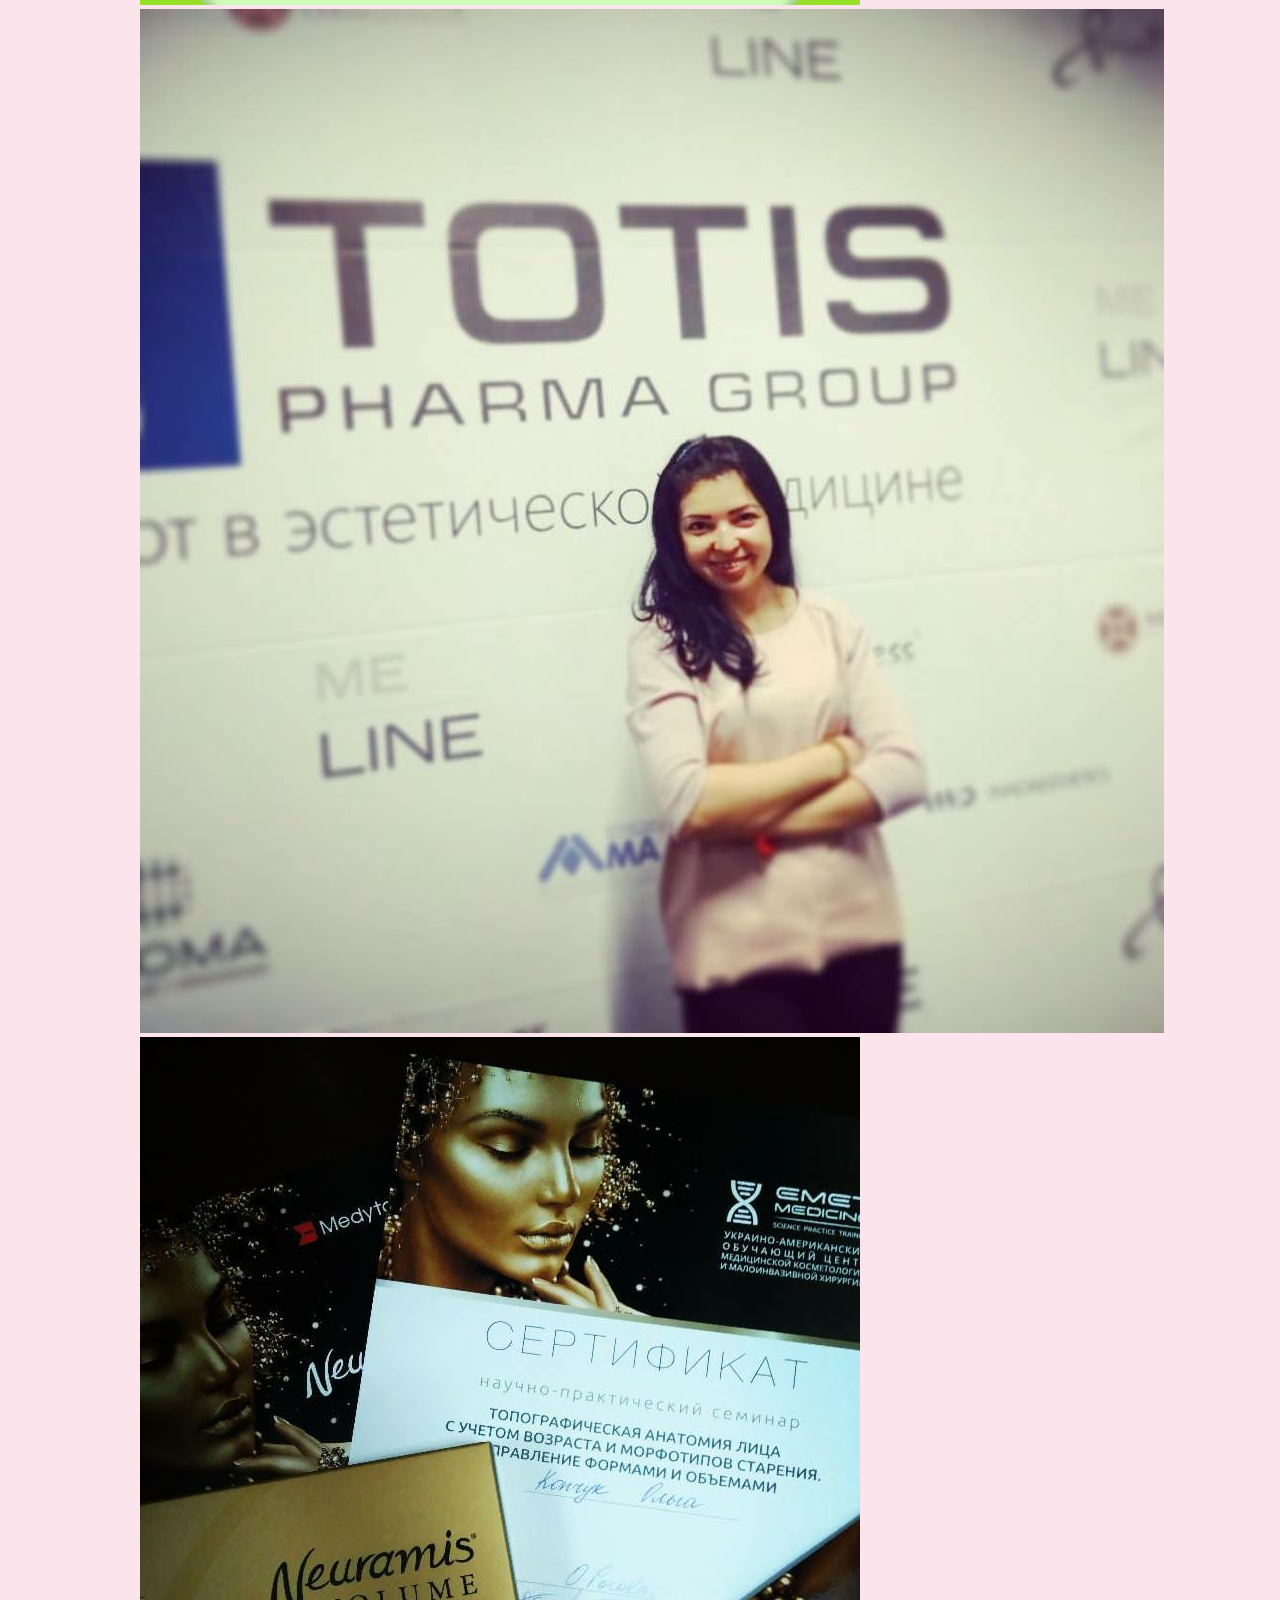
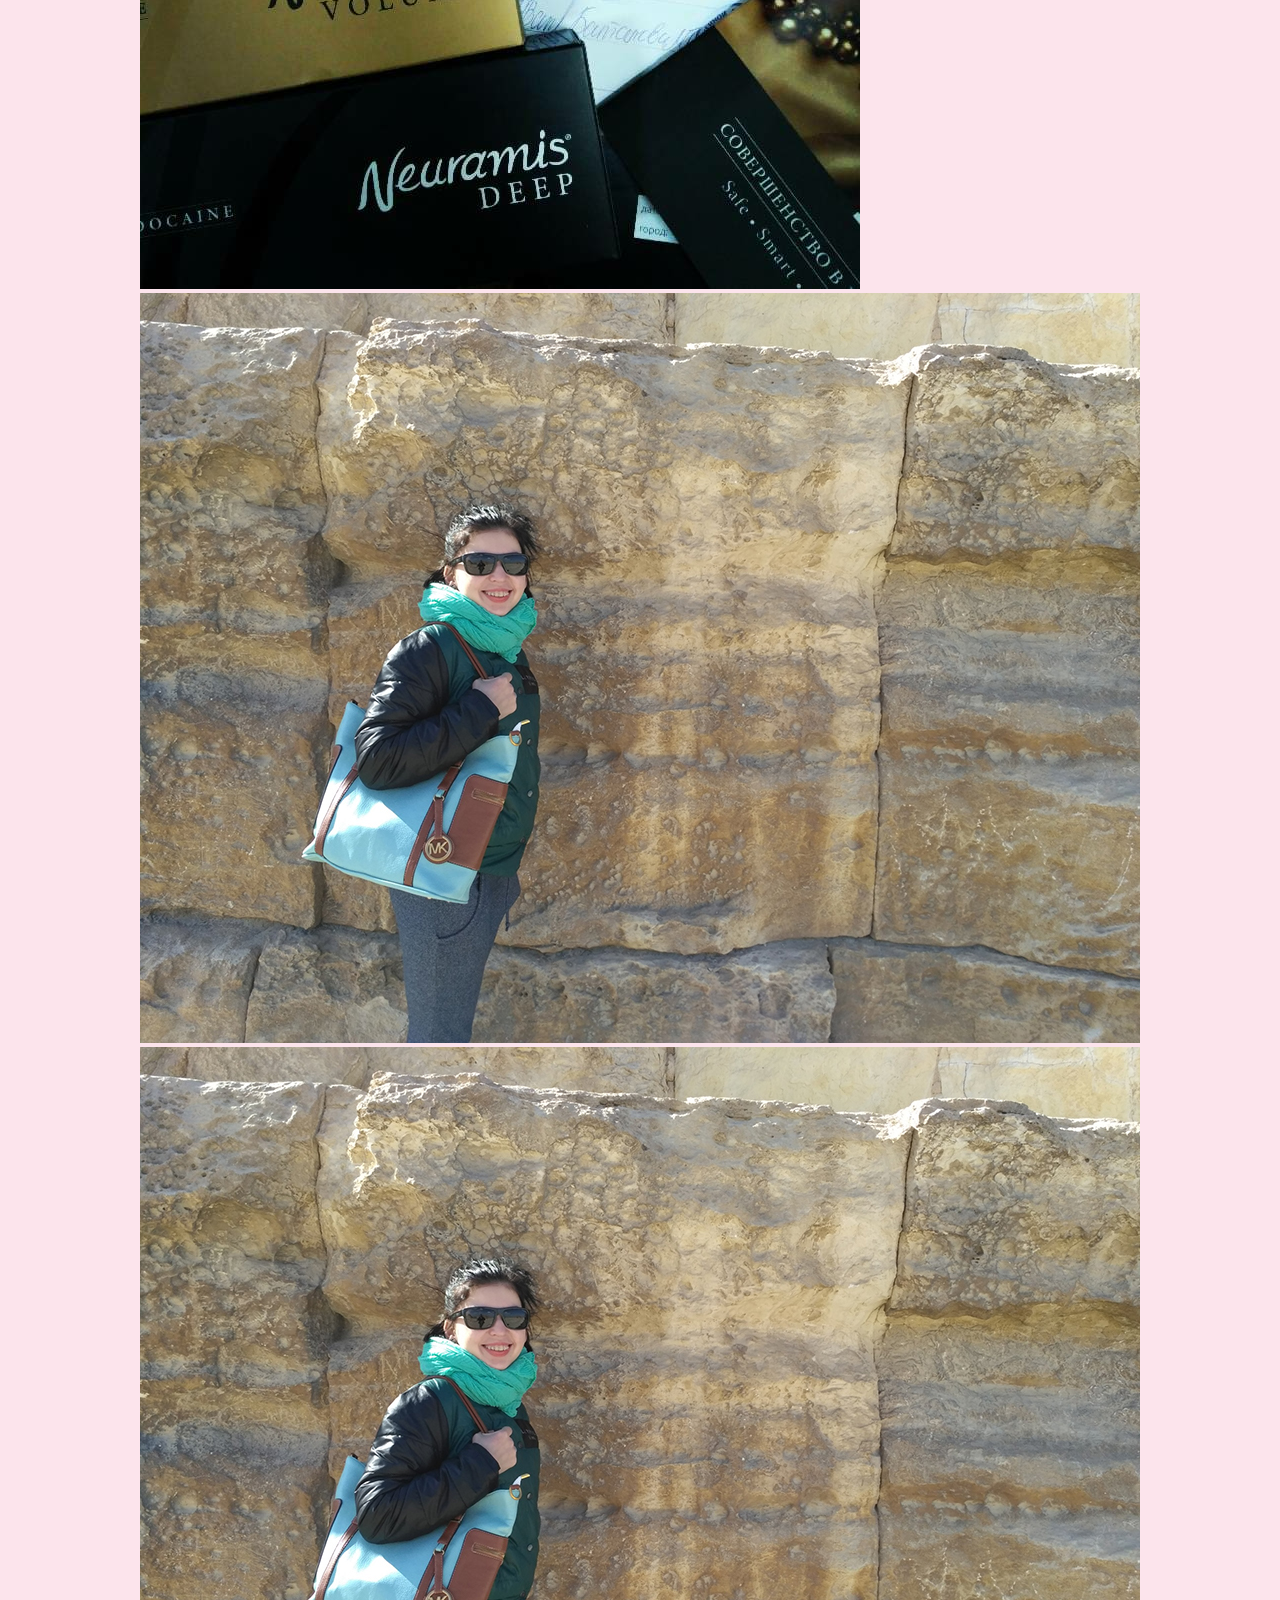
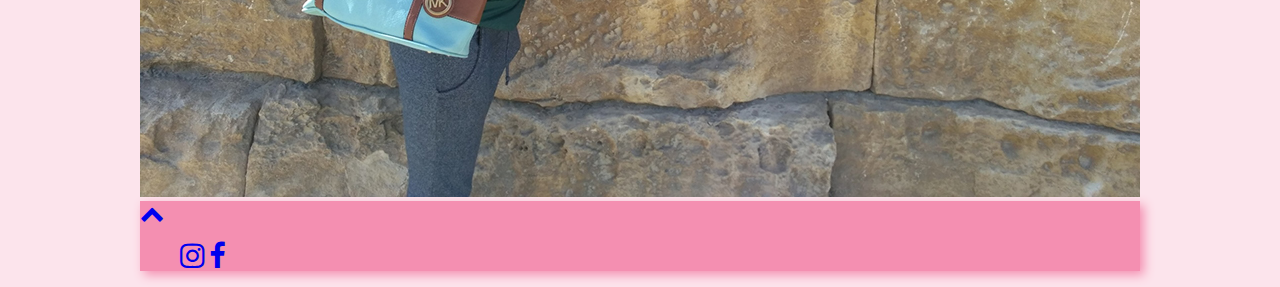
==== commit 61953ec1: "Initial" ====
--- a/gallery.html
+++ b/gallery.html
@@ -50,63 +50,63 @@
 
       <div class="row text-center text-lg-left">
 
-        <div class="col-lg-3 col-md-4 col-xs-6 bigger">
+        <div class="col-lg-3 col-md-4 col-xs-6 ">
+          <a href="#" class="d-block mb-4 h-100 bigger">
+            <img class="img-fluid img-thumbnail" src="img/gallery/bubs.jpg" alt="шаріки">
+          </a>
+        </div>
+        <div class="col-lg-3 col-md-4 col-xs-6 ">
+          <a href="#" class="d-block mb-4 h-100 ">
+            <img class="img-fluid img-thumbnail" src="img/gallery/crown.jpg" alt="корона">
+          </a>
+        </div>
+        <div class="col-lg-3 col-md-4 col-xs-6 ">
+          <a href="#" class="d-block mb-4 h-100 bigger">
+            <img class="img-fluid img-thumbnail" src="img/gallery/dmk.jpg" alt="dmk">
+          </a>
+        </div>
+        <div class="col-lg-3 col-md-4 col-xs-6 ">
+          <a href="#" class="d-block mb-4 h-100 bigger">
+            <img class="img-fluid img-thumbnail" src="img/gallery/forehead.JPG" alt="лоб">
+          </a>
+        </div>
+        <div class="col-lg-3 col-md-4 col-xs-6 ">
           <a href="#" class="d-block mb-4 h-100">
+            <img class="img-fluid img-thumbnail" src="img/gallery/Forehead.jpg" alt="лоб1">
+          </a>
+        </div>
+        <div class="col-lg-3 col-md-4 col-xs-6 ">
+          <a href="#" class="d-block mb-4 h-100 bigger">
+            <img class="img-fluid img-thumbnail" src="img/gallery/lips2.jpg" alt="губи">
+          </a>
+        </div>
+        <div class="col-lg-3 col-md-4 col-xs-6">
+          <a href="#" class="d-block mb-4 h-100 bigger">
+            <img class="img-fluid img-thumbnail" src="img/gallery/lips3.JPG" alt="губи">
+          </a>
+        </div>
+        <div class="col-lg-3 col-md-4 col-xs-6 ">
+          <a href="#" class="d-block mb-4 h-100 bigger">
+            <img class="img-fluid img-thumbnail" src="img/gallery/radieess.jpg" alt="радіec">
+          </a>
+        </div>
+        <div class="col-lg-3 col-md-4 col-xs-6 ">
+          <a href="#" class="d-block mb-4 h-100 bigger">
+            <img class="img-fluid img-thumbnail" src="img/gallery/totis.jpg" alt="тотіс">
+          </a>
+        </div>
+        <div class="col-lg-3 col-md-4 col-xs-6 ">
+          <a href="#" class="d-block mb-4 h-100 bigger">
+            <img class="img-fluid img-thumbnail" src="img/gallery/volume.jpg" alt="волюм">
+          </a>
+        </div>
+        <div class="col-lg-3 col-md-4 col-xs-6 ">
+          <a href="#" class="d-block mb-4 h-100 bigger">
             <img class="img-fluid img-thumbnail" src="img/stone.jpg" alt="">
           </a>
         </div>
-        <div class="col-lg-3 col-md-4 col-xs-6 bigger">
-          <a href="#" class="d-block mb-4 h-100 ">
-            <img class="img-fluid img-thumbnail" src="img/stone.jpg" alt="">
-          </a>
-        </div>
-        <div class="col-lg-3 col-md-4 col-xs-6 bigger">
-          <a href="#" class="d-block mb-4 h-100">
-            <img class="img-fluid img-thumbnail" src="img/stone.jpg" alt="">
-          </a>
-        </div>
-        <div class="col-lg-3 col-md-4 col-xs-6 bigger">
-          <a href="#" class="d-block mb-4 h-100">
-            <img class="img-fluid img-thumbnail" src="img/stone.jpg" alt="">
-          </a>
-        </div>
-        <div class="col-lg-3 col-md-4 col-xs-6 bigger">
-          <a href="#" class="d-block mb-4 h-100">
-            <img class="img-fluid img-thumbnail" src="img/stone.jpg" alt="">
-          </a>
-        </div>
-        <div class="col-lg-3 col-md-4 col-xs-6 bigger">
-          <a href="#" class="d-block mb-4 h-100">
-            <img class="img-fluid img-thumbnail" src="img/stone.jpg" alt="">
-          </a>
-        </div>
-        <div class="col-lg-3 col-md-4 col-xs-6 bigger">
-          <a href="#" class="d-block mb-4 h-100">
-            <img class="img-fluid img-thumbnail" src="img/stone.jpg" alt="">
-          </a>
-        </div>
-        <div class="col-lg-3 col-md-4 col-xs-6 bigger">
-          <a href="#" class="d-block mb-4 h-100">
-            <img class="img-fluid img-thumbnail" src="img/stone.jpg" alt="">
-          </a>
-        </div>
-        <div class="col-lg-3 col-md-4 col-xs-6 bigger">
-          <a href="#" class="d-block mb-4 h-100">
-            <img class="img-fluid img-thumbnail" src="img/stone.jpg" alt="">
-          </a>
-        </div>
-        <div class="col-lg-3 col-md-4 col-xs-6 bigger">
-          <a href="#" class="d-block mb-4 h-100">
-            <img class="img-fluid img-thumbnail" src="img/stone.jpg" alt="">
-          </a>
-        </div>
-        <div class="col-lg-3 col-md-4 col-xs-6 bigger">
-          <a href="#" class="d-block mb-4 h-100">
-            <img class="img-fluid img-thumbnail" src="img/stone.jpg" alt="">
-          </a>
-        </div>
-        <div class="col-lg-3 col-md-4 col-xs-6 bigger">
-          <a href="#" class="d-block mb-4 h-100">
+        <div class="col-lg-3 col-md-4 col-xs-6 ">
+          <a href="#" class="d-block mb-4 h-100 bigger">
             <img class="img-fluid img-thumbnail" src="img/stone.jpg" alt="">
           </a>
         </div>
--- a/css/gallery.css
+++ b/css/gallery.css
@@ -1,4 +1,4 @@
-.bigger:active{
+.bigger:focus{
     min-width: 50rem;
     min-height: 50rem;
     z-index: 213123;
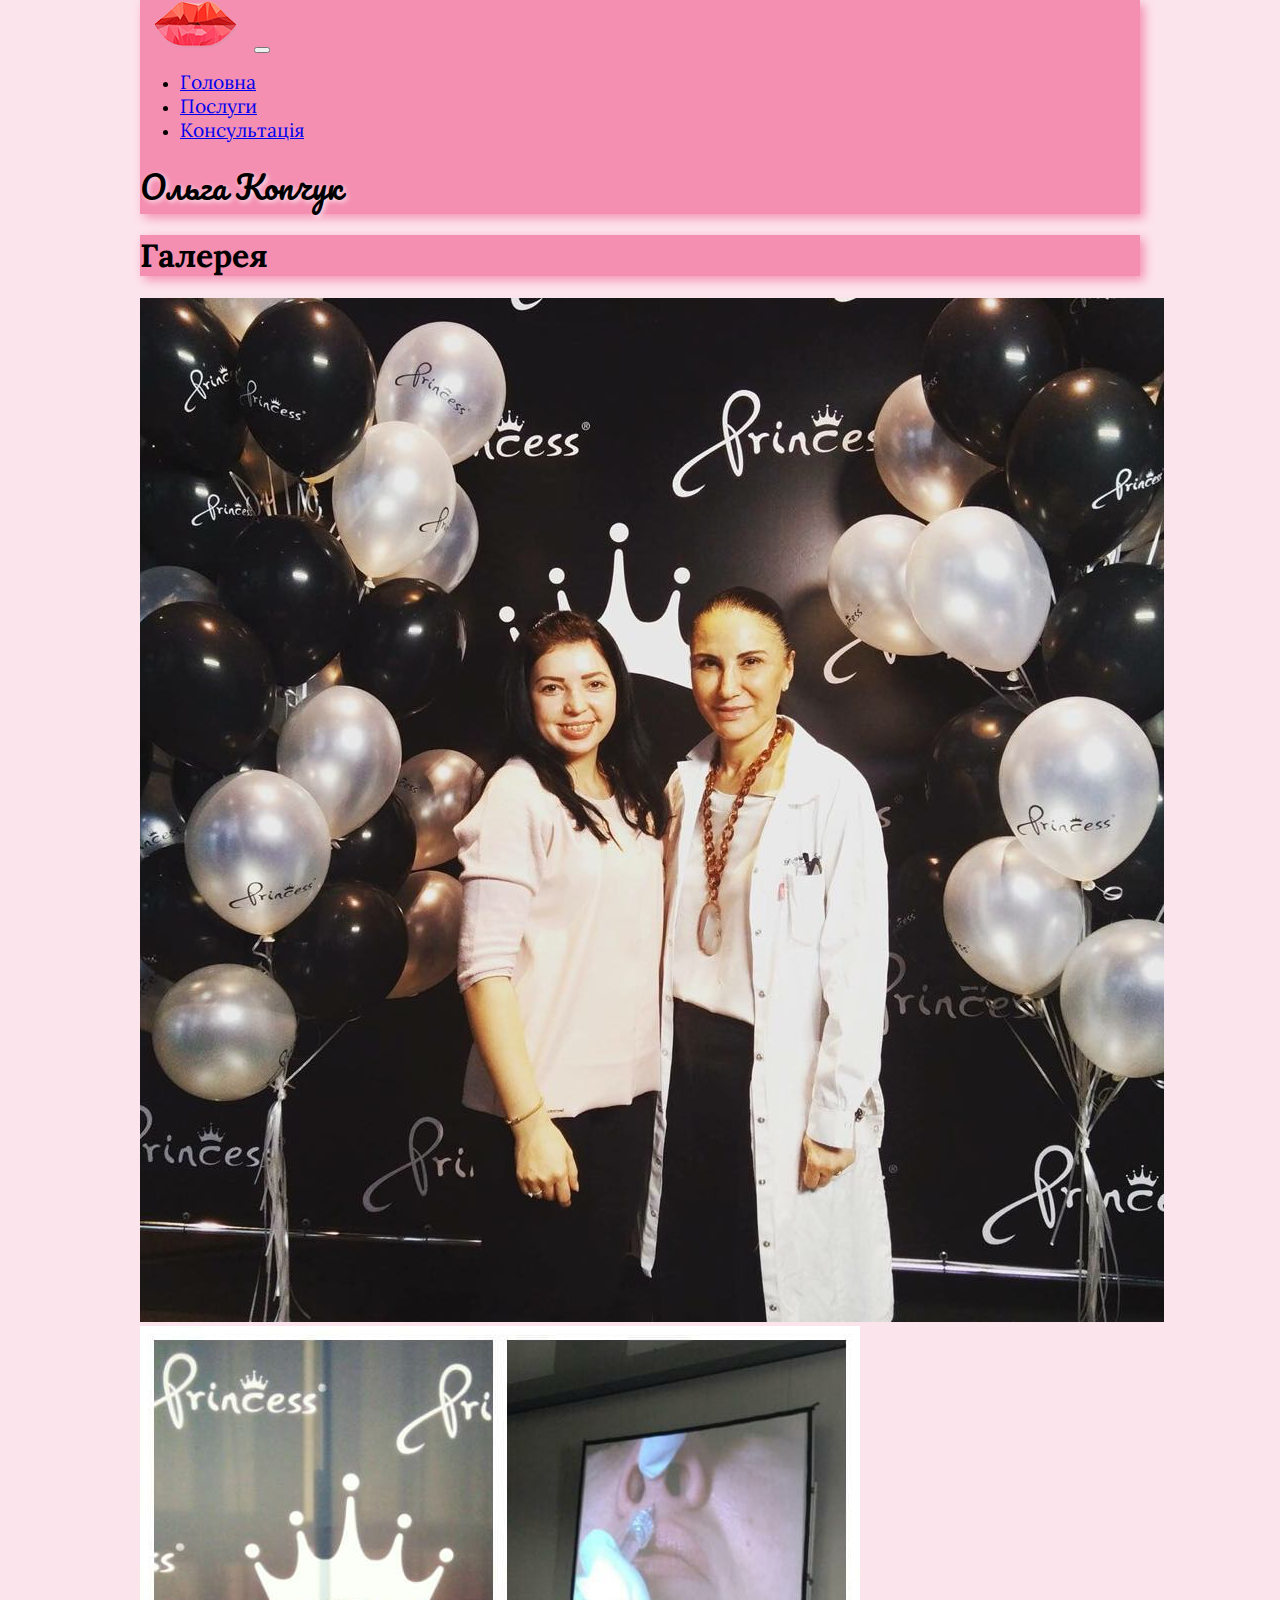
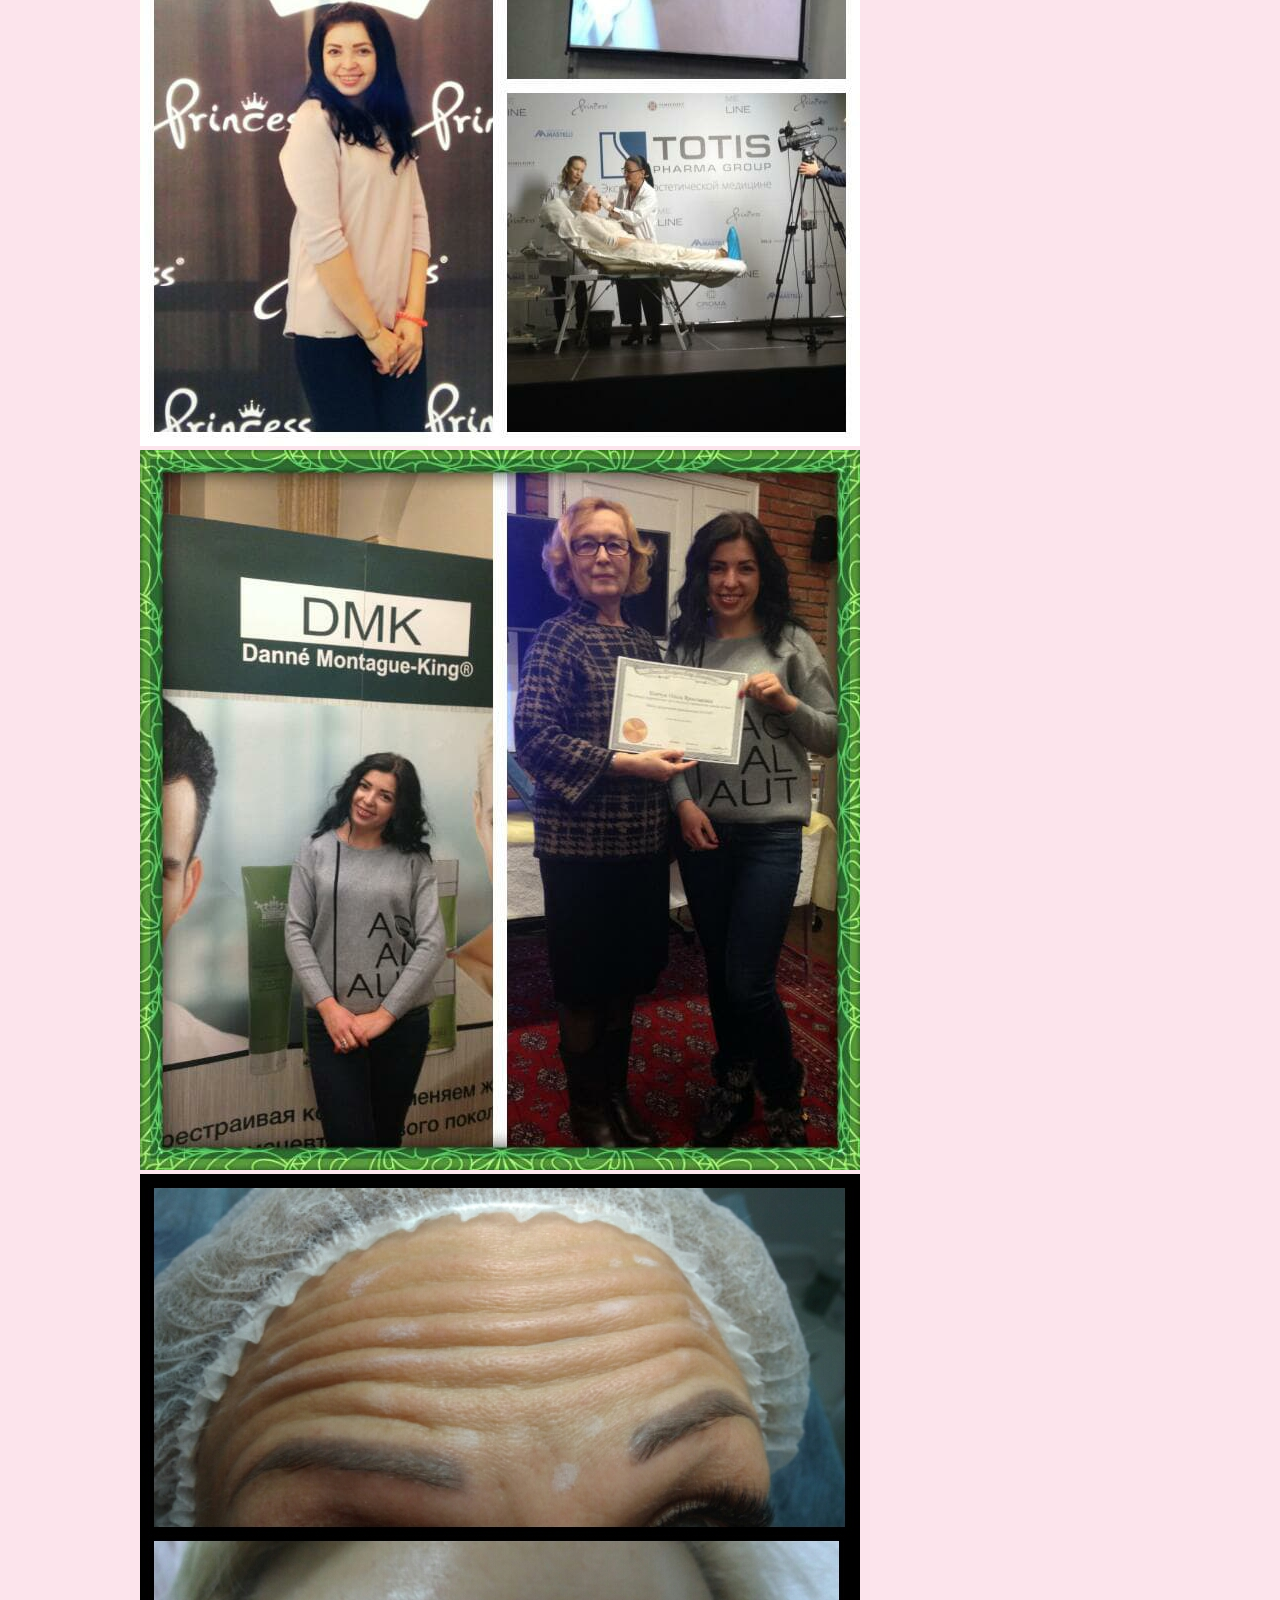
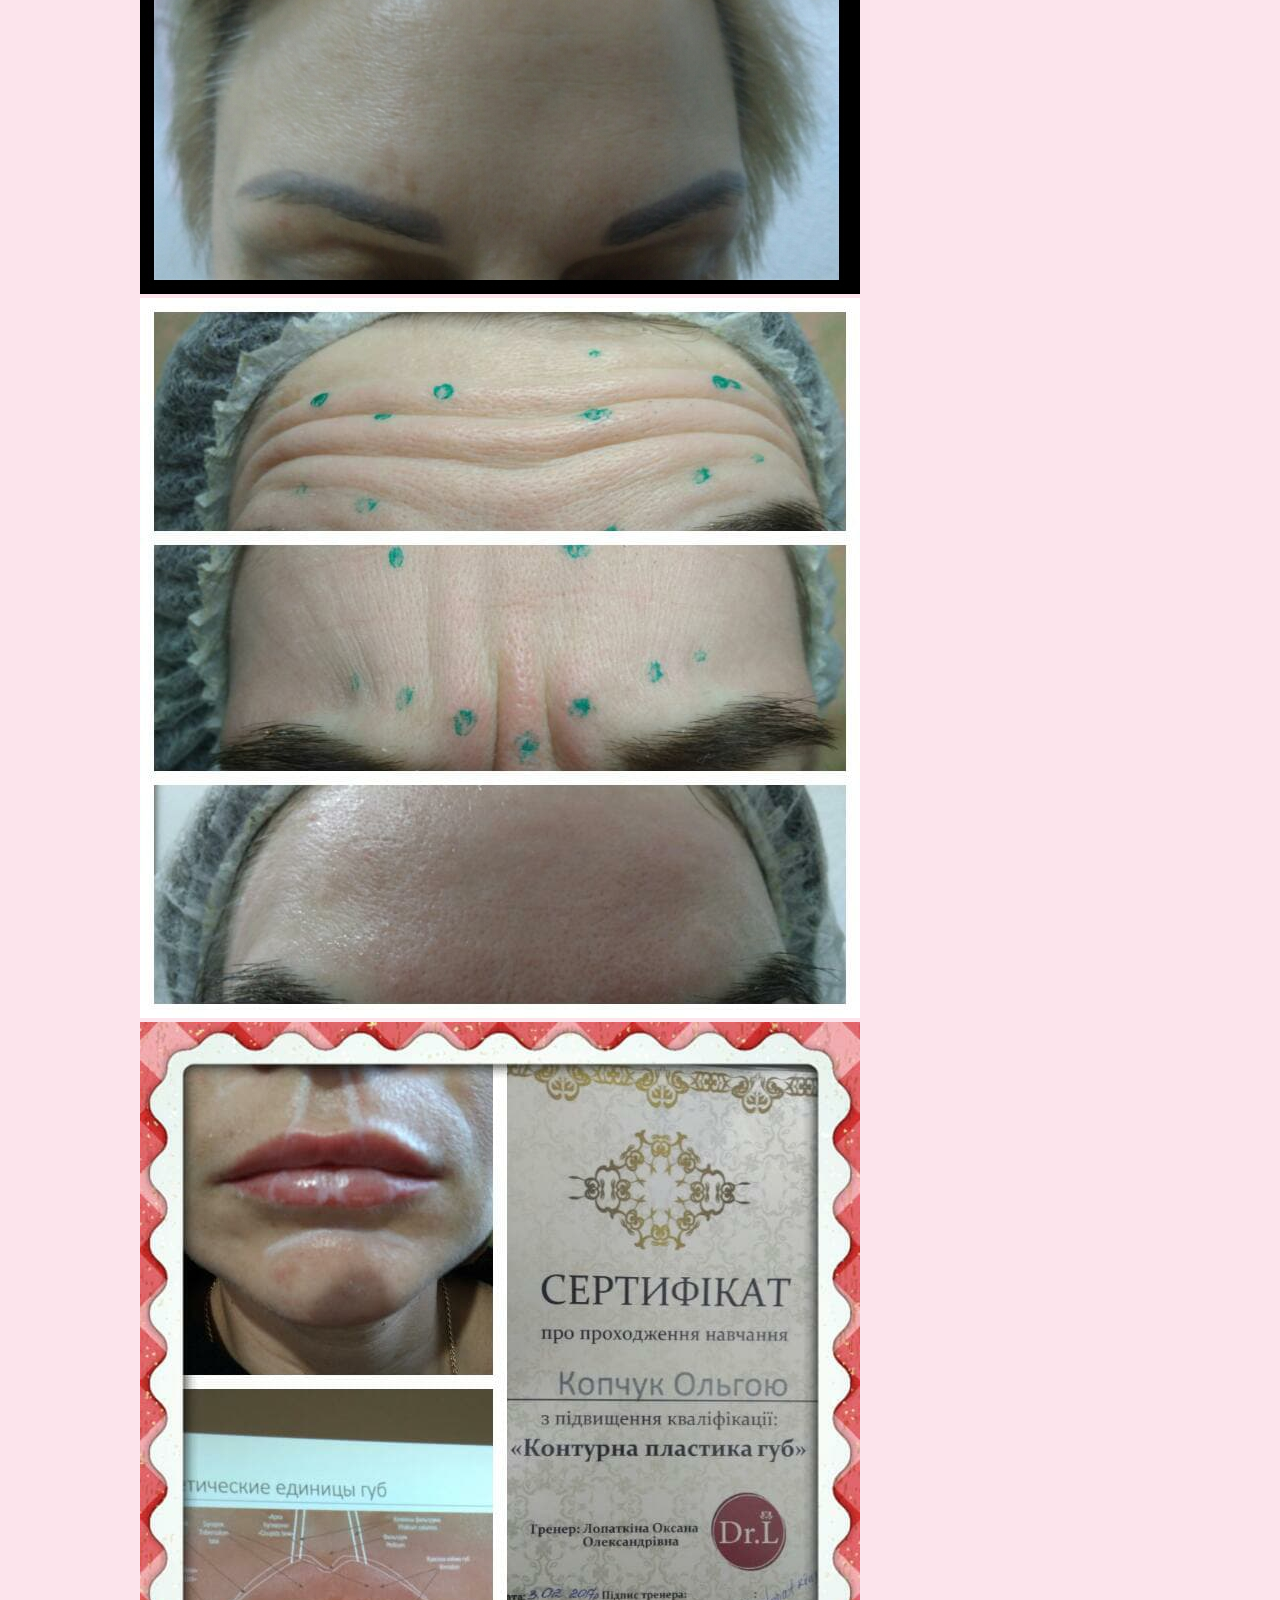
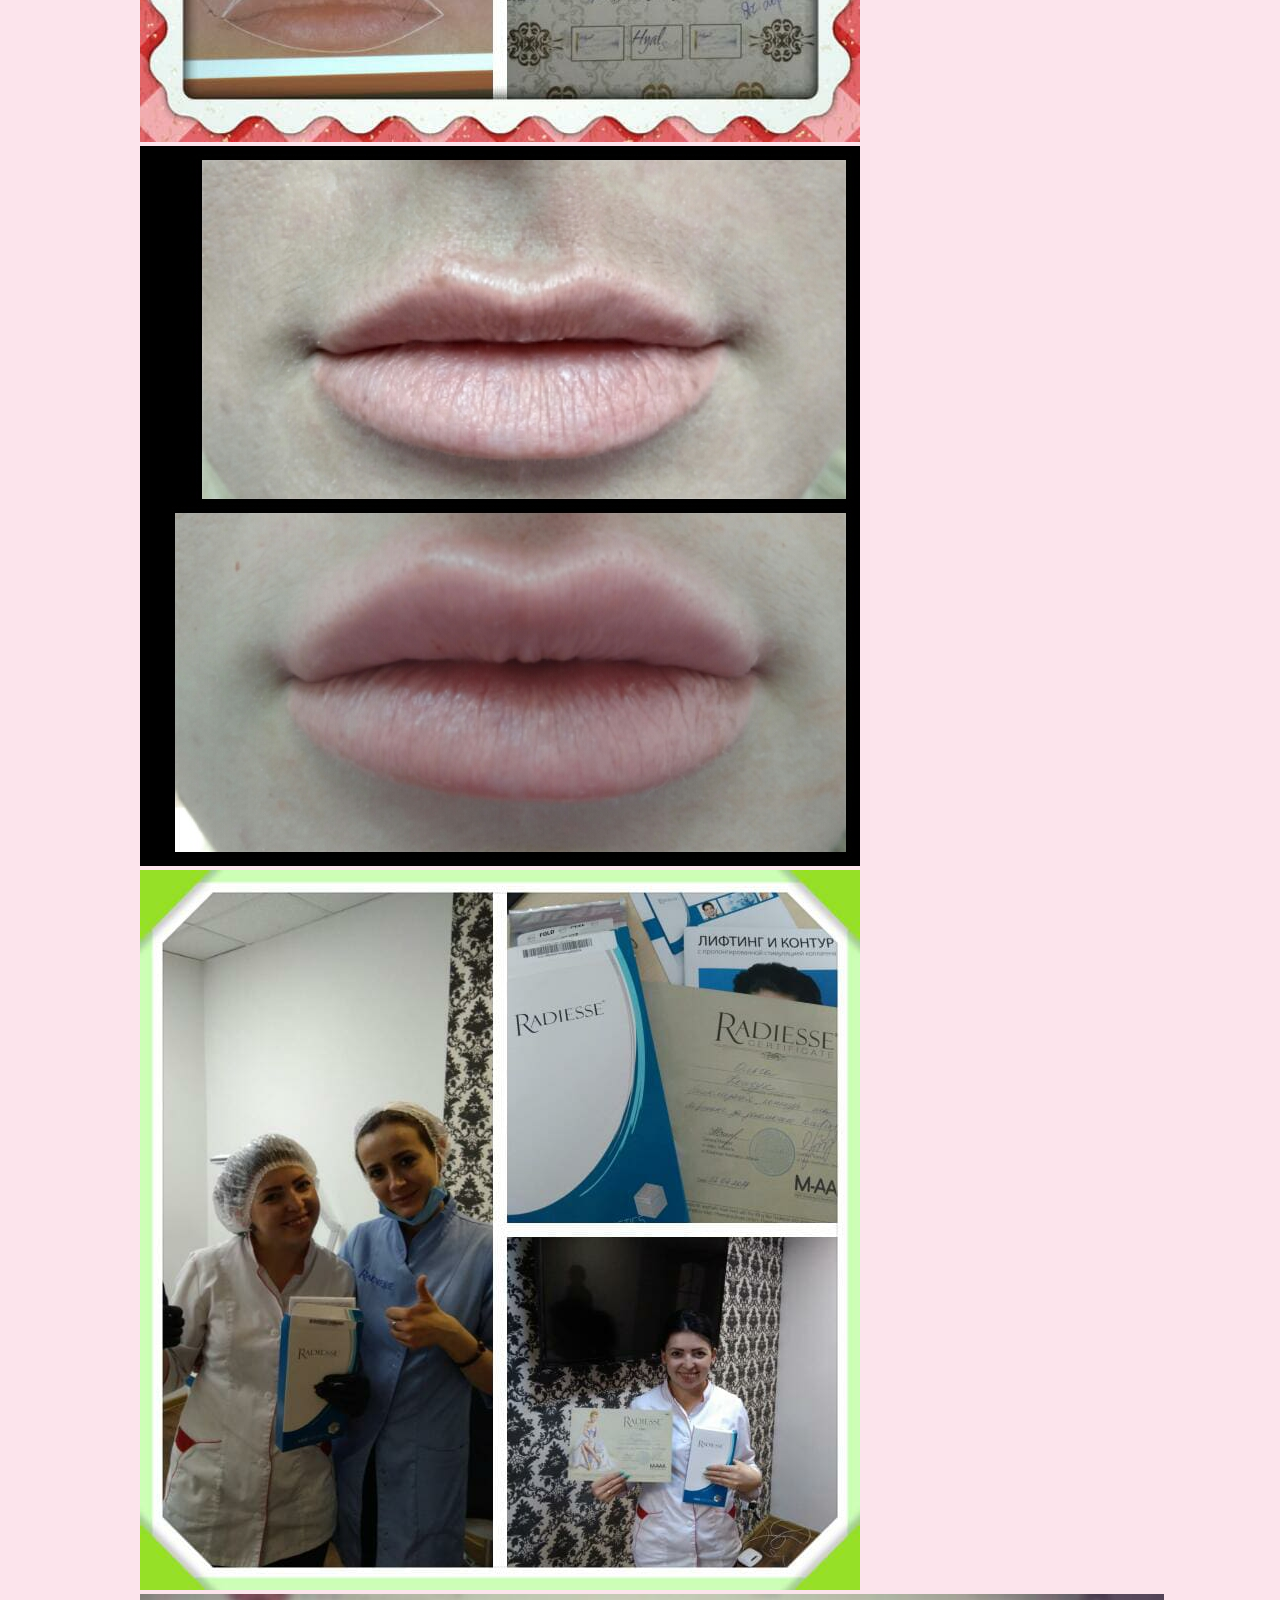
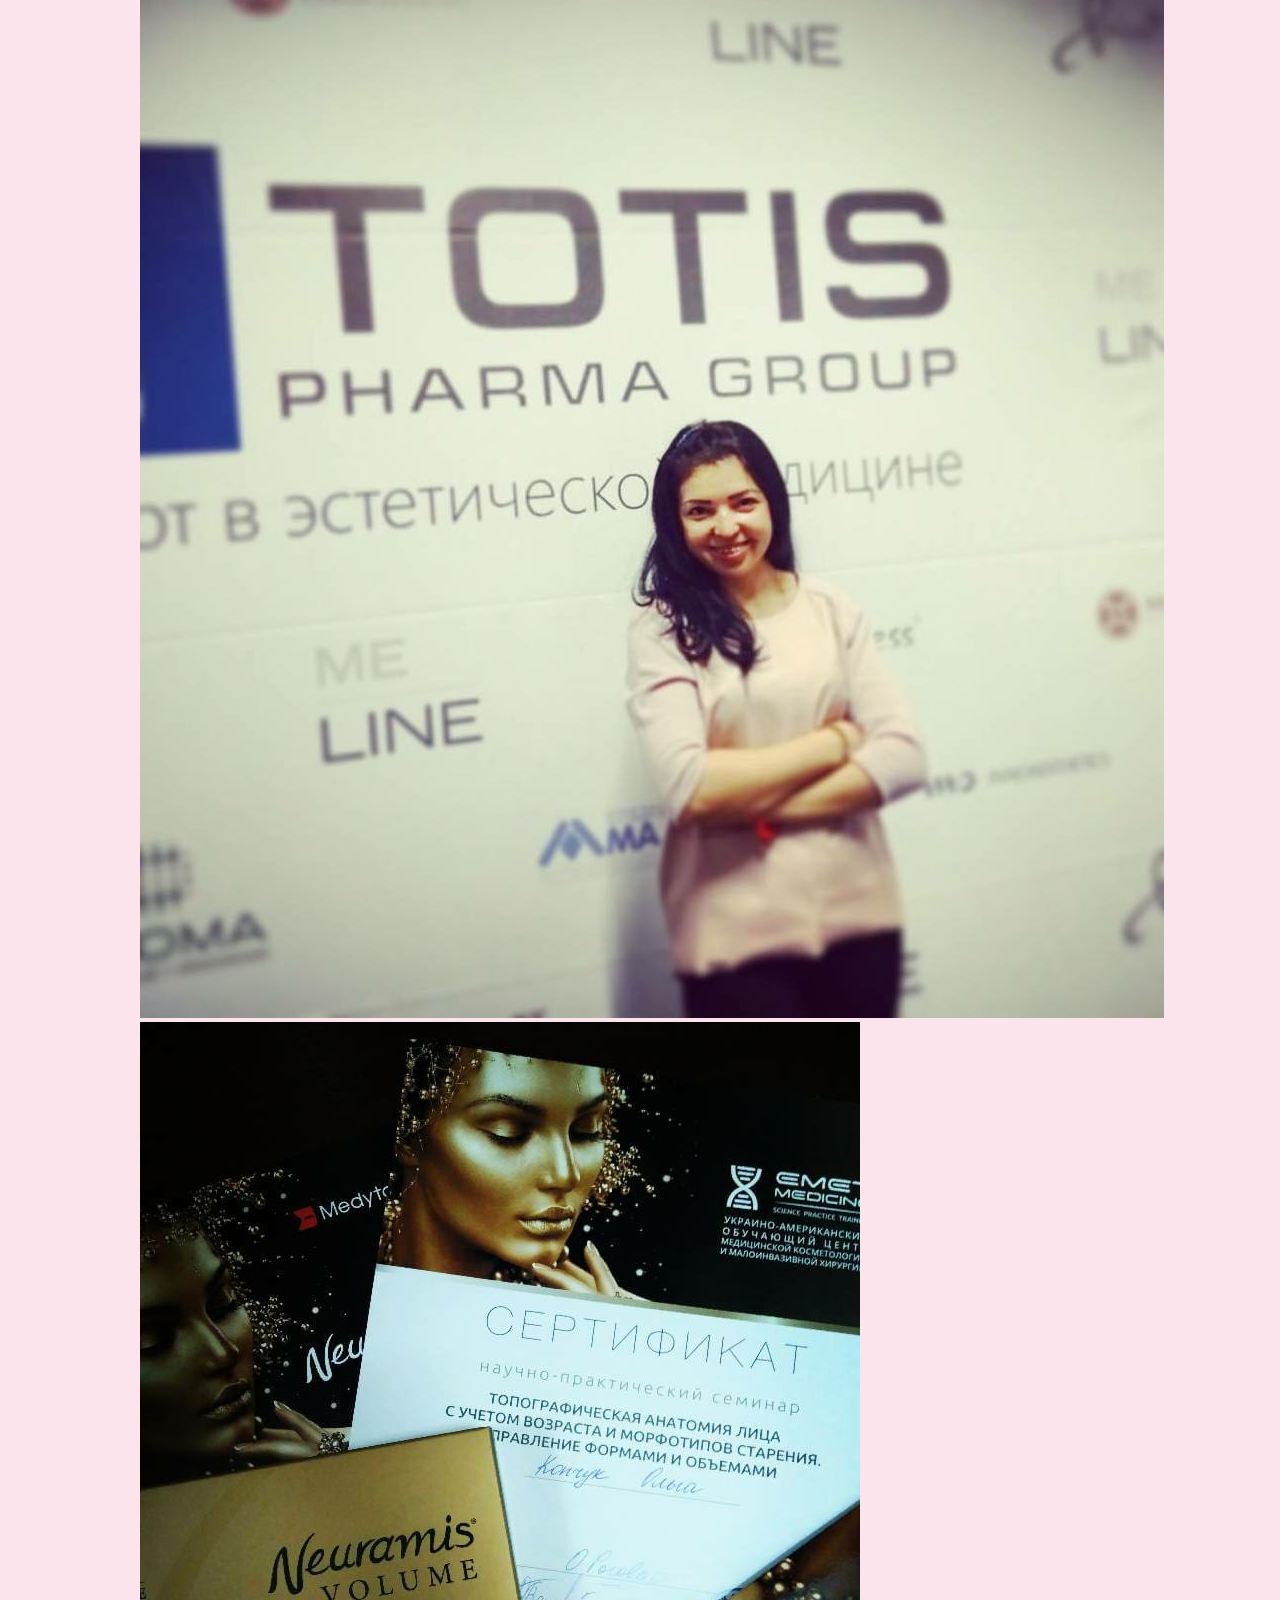
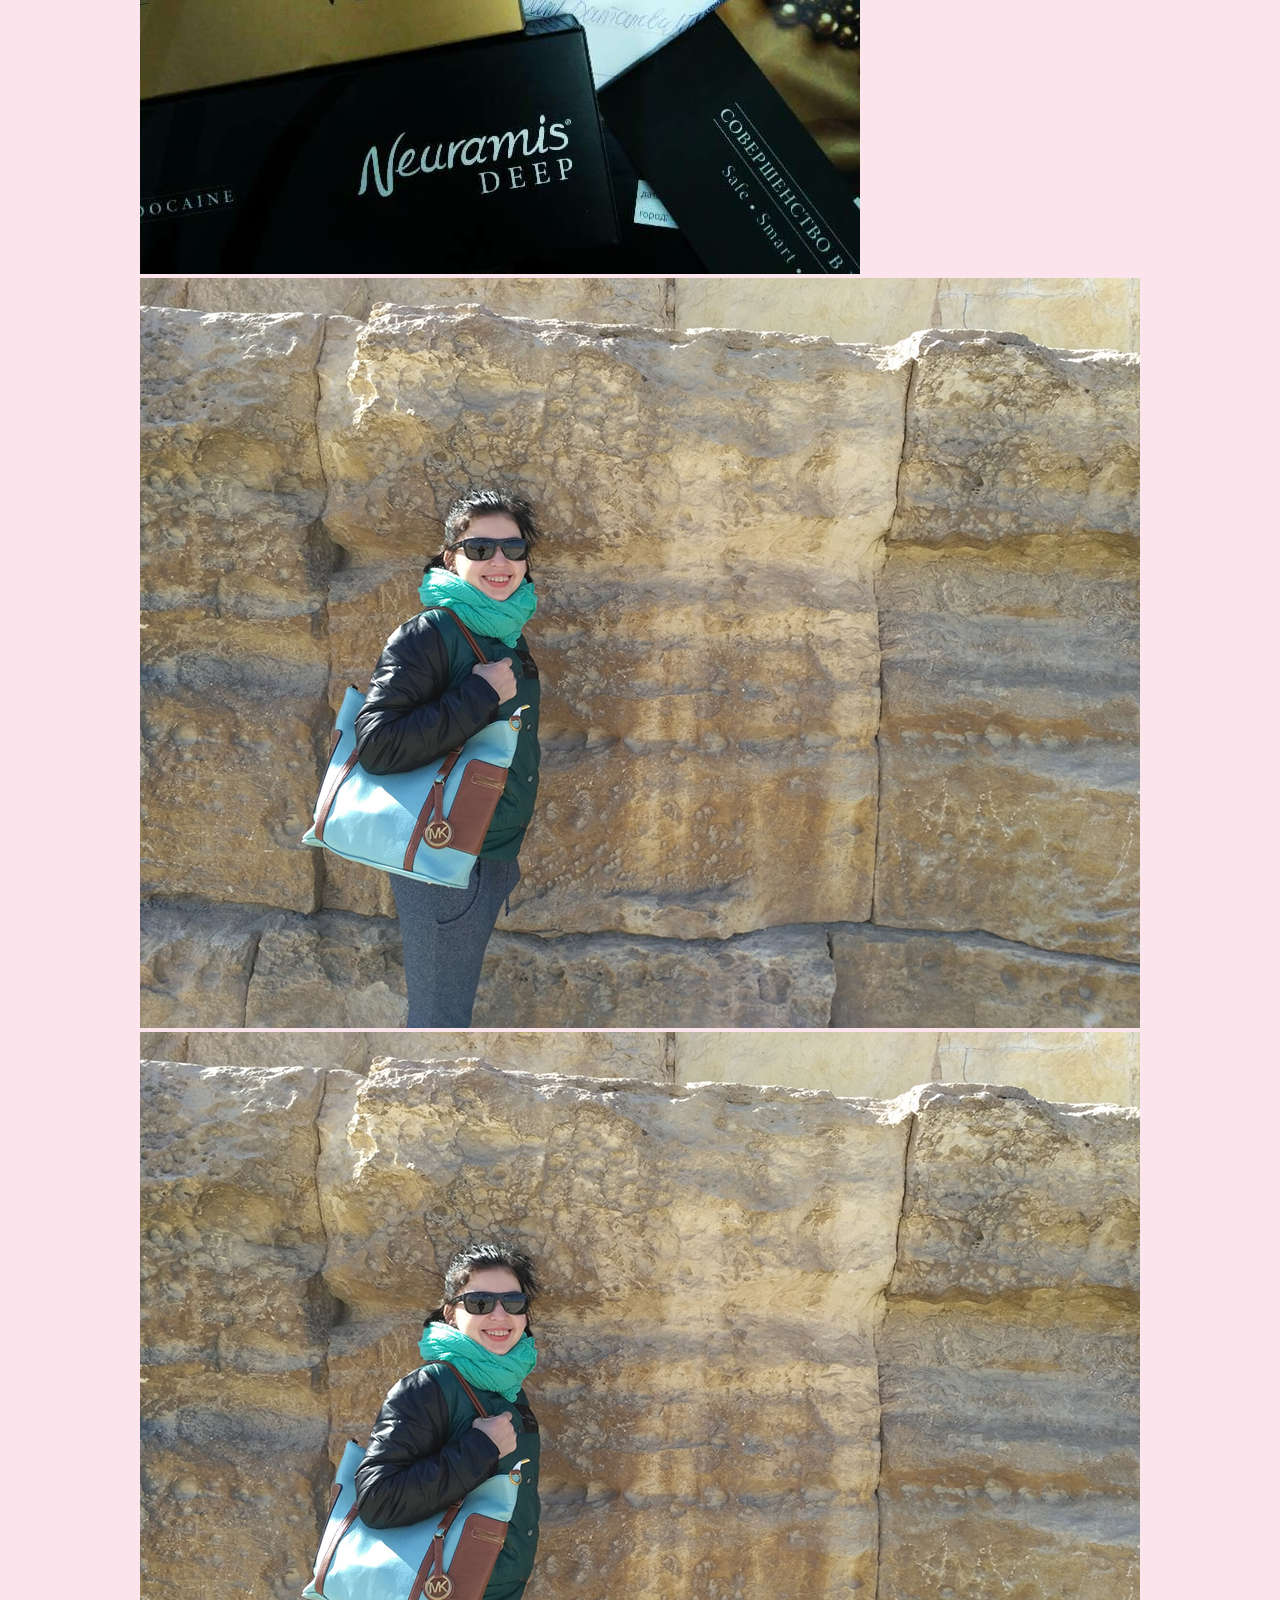
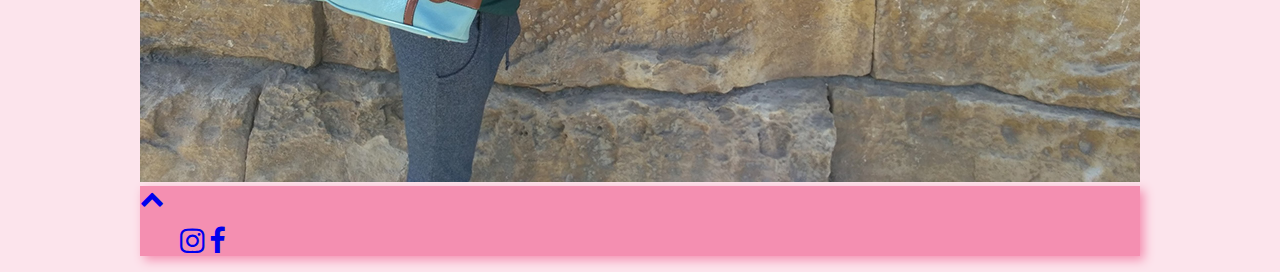
==== commit 4e4c7974: "Initial" ====
--- a/gallery.html
+++ b/gallery.html
@@ -27,13 +27,13 @@
             <div class="collapse navbar-collapse" id="navbarText">
                 <ul class="navbar-nav mr-auto">
                     <li class="nav-item">
-                        <a class="nav-link" href="index.html">Голoвна<span class="sr-only">(current)</span></a>
+                        <a class="nav-link font-weight-bold" href="index.html">Голoвна<span class="sr-only">(current)</span></a>
                     </li>
                     <li class="nav-item">
-                        <a class="nav-link" href="http://www.laserhouse.com.ua/lviv_pricenew">Послуги</a>
+                        <a class="nav-link font-weight-bold" href="http://www.laserhouse.com.ua/lviv_pricenew">Послуги</a>
                     </li>
                     <li class="nav-item">
-                        <a class="nav-link" href="index.html#form">Консультація</a>
+                        <a class="nav-link font-weight-bold" href="index.html#form">Консультація</a>
                     </li>
                 </ul>
                 <span class="navbar-text">
@@ -46,7 +46,7 @@
     
     <main class="container">
 
-      <h1 class=" bg-color rounded d-block my-4 text-center  navbar-text">Галерея</h1>
+      <h1 class=" bg-color rounded d-block my-4 text-center  ">Галерея</h1>
 
       <div class="row text-center text-lg-left">
 
